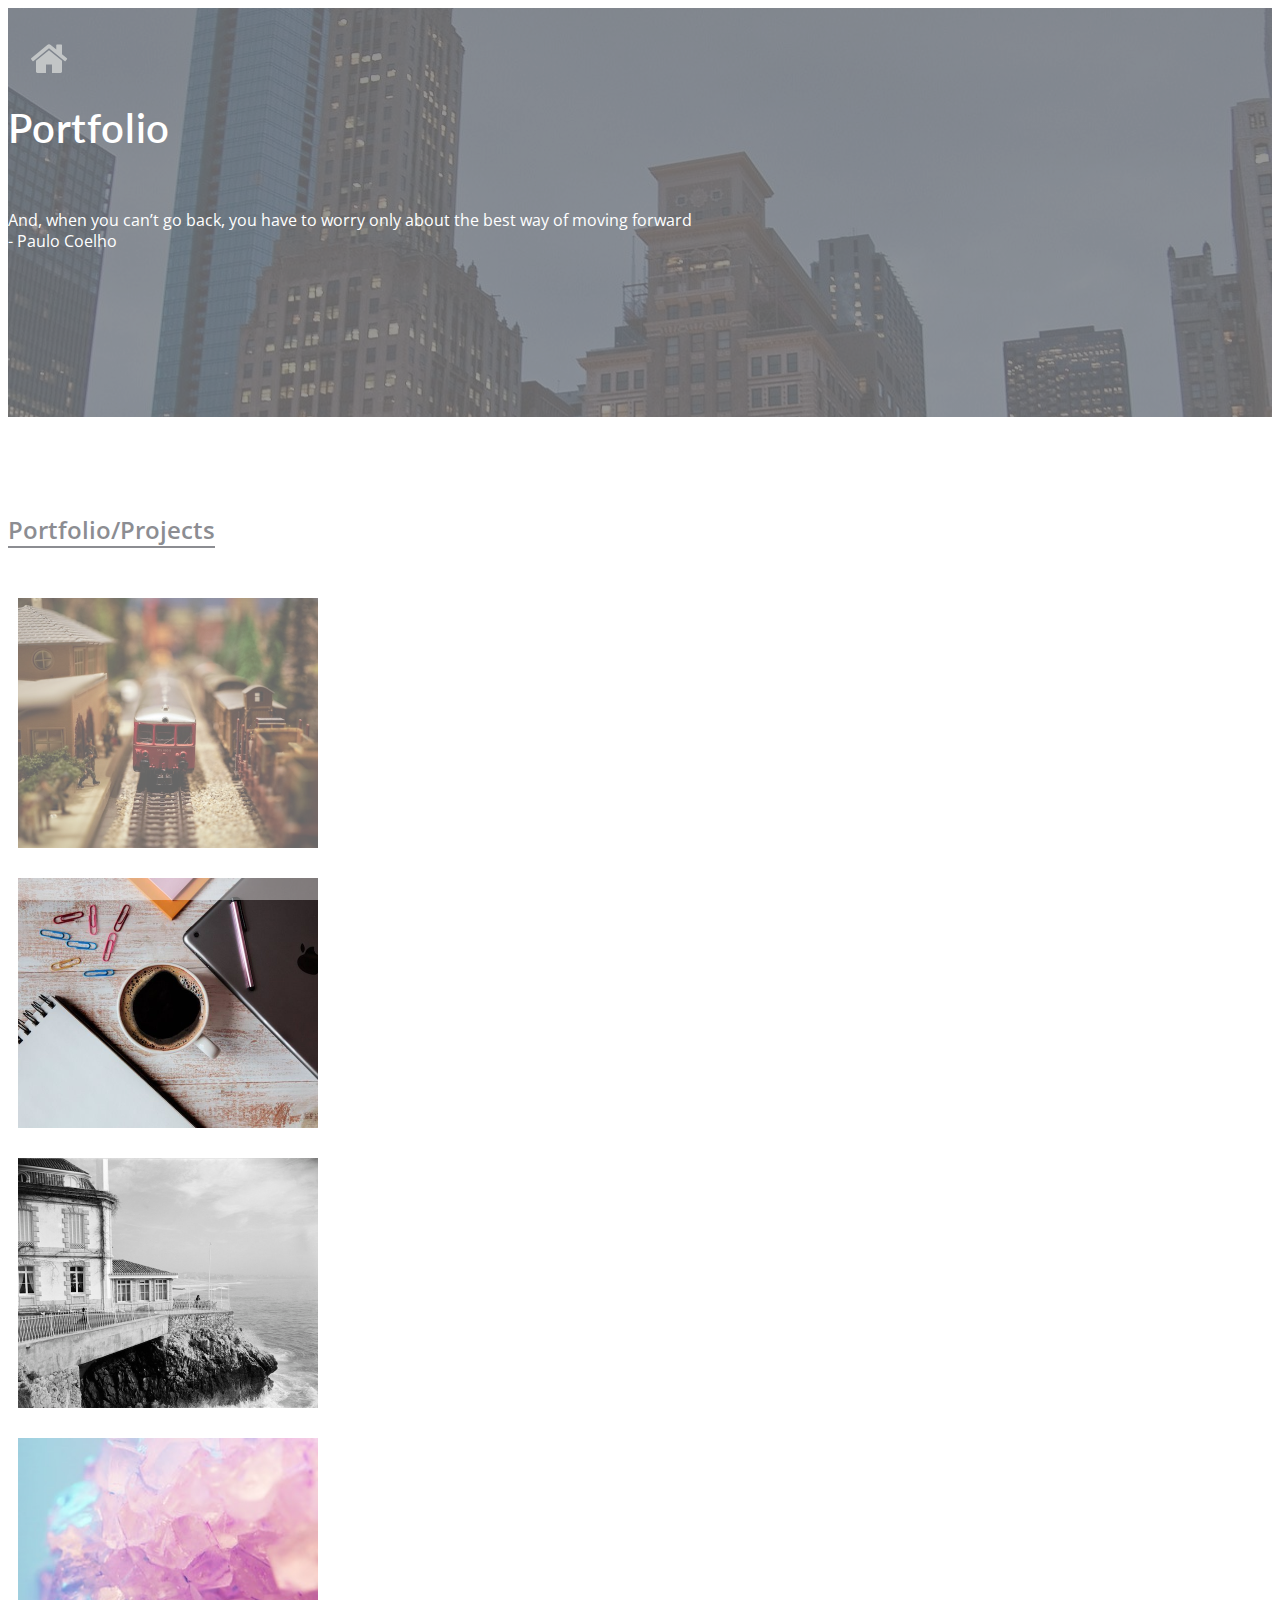
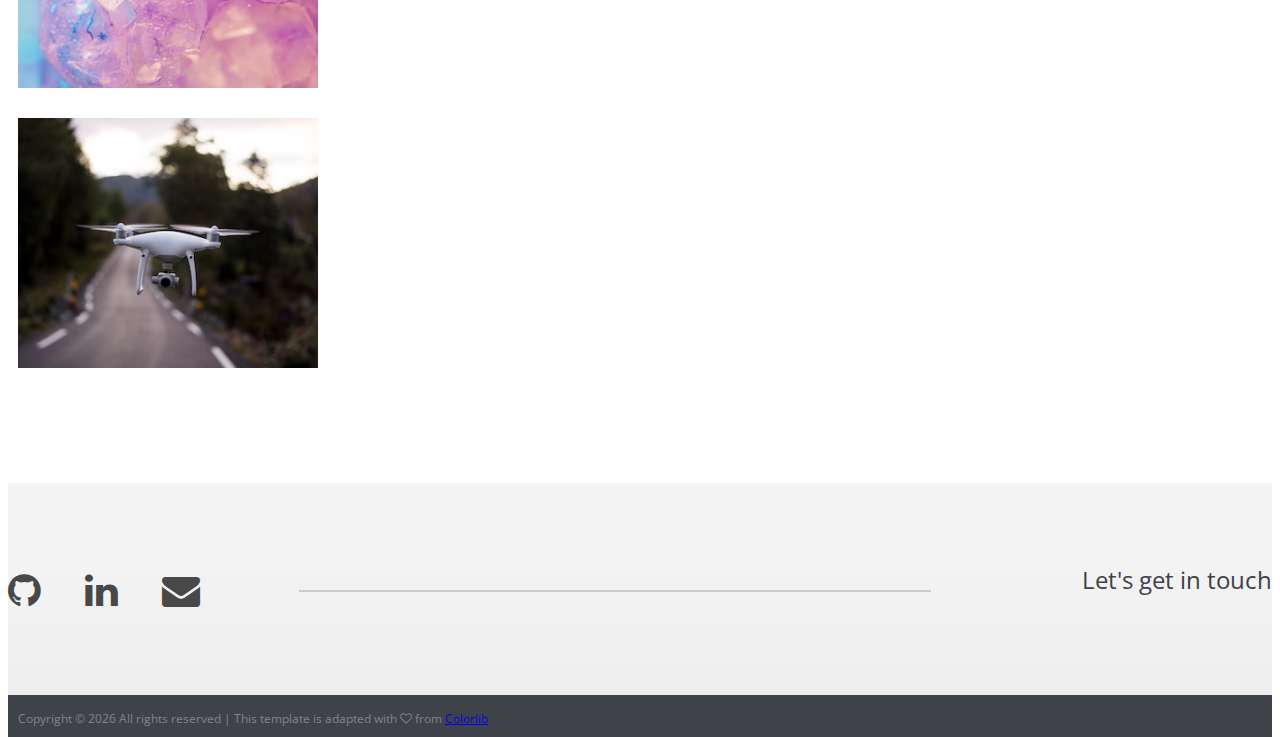
==== portfolio.html @ eace6ab7 "initial commit personal site" ====
<!DOCTYPE html>
<html lang="en">

<head>
  <meta charset="UTF-8">
  <meta name="description" content="Faustina Adeline - personal site">
  <meta name="keywords" content="">
  <meta name="viewport" content="width=device-width, initial-scale=1.0">
  <title>Faustina Adeline</title>
  <!-- Favicon -->
  <link href="assets/img/favicon.ico" rel="shortcut icon" />

  <!-- Google Fonts -->
  <link href="https://fonts.googleapis.com/css?family=Lato|Open+Sans:400,400i,600,600i,700" rel="stylesheet">

  <!-- Stylesheets -->
  <link rel="stylesheet" href="https://stackpath.bootstrapcdn.com/bootstrap/4.2.1/css/bootstrap.min.css"
    integrity="sha384-GJzZqFGwb1QTTN6wy59ffF1BuGJpLSa9DkKMp0DgiMDm4iYMj70gZWKYbI706tWS"
    crossorigin="anonymous">
  <!-- <link rel="stylesheet" href="css/bootstrap.min.css"/> -->

  <link rel="stylesheet" href="assets/css/font-awesome.min.css" />
  <link rel="stylesheet" href="assets/css/flaticon.css" />
  <link rel="stylesheet" href="assets/css/owl.carousel.css" />
  <link rel="stylesheet" href="assets/css/magnific-popup.css" />
  <link rel="stylesheet" href="assets/css/style.css" />


  <!--[if lt IE 9]>
	  <script src="https://oss.maxcdn.com/html5shiv/3.7.2/html5shiv.min.js"></script>
	  <script src="https://oss.maxcdn.com/respond/1.4.2/respond.min.js"></script>
	<![endif]-->

</head>

<body>
  <!-- Page Preloder -->
  <div id="preloder">
    <div class="loader"></div>
  </div>

  <!-- Hero section start -->
  <section class="port-hero spad">
    <div class="container-fluid">
      <div class="row">
        <div class="col-xl-10 offset-xl-1">
          <div class="row">
            <div class="col-lg-12 text-md-center">

              <!-- Hero text -->
              <div class="hero-text">
                <h2>Portfolio</h2>
                <br>
                <p class="hero-p-small">
                  And, when you can’t go back,
                  you have to worry only about the best way of moving forward
                  <br>
                  - Paulo Coelho
                </p>
              </div>
            </div>
          </div>
        </div>
      </div>
    </div>
  </section>
  <!-- Hero section end -->

  <!-- Back to home button -->
  <a href="index.html" class="back-to-home"><i class="fa fa-home"></i></a>



  <!-- Portfolio section start -->
  <section class="portfolio-section spad" id="my-portfolio">
    <div class="container">
      <!-- Portfolio title -->
      <div class="row">
        <div class="col-xl-4 col-lg-6 col-md-8">
          <div class="section-title">
            <h2>Portfolio/Projects</h2>
          </div>
        </div>
      </div>

      <!-- Portfolio content -->
      <div class="row">
        <div class="col-lg-4 col-sm-6">
          <div class="port-item">
            <!-- Photo by Darren Bockman on Unsplash -->
            <img src="assets/img/portfolio/min/darren-bockman-58266-unsplash.jpg" class="port-pic">
            <div class="img-info-container disp-flex">
              <h4>Train Time</h4>
              <a href="https://faustina-adeline.com/TrainActivity/" target="_blank"
                class="site-btn img-info-btn">View Project</a>
              <a href="https://github.com/fadln11/TrainActivity" target="_blank"
                class="site-btn img-info-btn">Source</a>
            </div>
          </div>
        </div>
        <div class="col-lg-4 col-sm-6">
          <div class="port-item">
            <!-- Photo by Shopify Partners from Burst -->
            <img src="assets/img/portfolio/min/tablet-coffee.jpg" class="port-pic">
            <div class="img-info-container disp-flex">
              <h4>Giphys Time</h4>
              <a href="https://faustina-adeline.com/GifTastic/" target="_blank"
                class="site-btn img-info-btn">View Project</a>
              <a href="https://github.com/fadln11/GifTastic" target="_blank"
                class="site-btn img-info-btn">Source</a>
            </div>
          </div>
        </div>
        <div class="col-lg-4 col-sm-6">
          <div class="port-item">
            <img src="assets/img/portfolio/min/oldies.jpg" class="port-pic">
            <div class="img-info-container disp-flex">
              <h4>Trivia Game</h4>
              <a href="https://faustina-adeline.com/TriviaGame/" target="_blank"
                class="site-btn img-info-btn">View Project</a>
              <a href="https://github.com/fadln11/TriviaGame" target="_blank"
                class="site-btn img-info-btn">Source</a>
            </div>
          </div>
        </div>
        <div class="col-lg-4 col-sm-6">
          <div class="port-item">
            <!-- Photo by Krystal Ng on Unsplash -->
            <img src="assets/img/portfolio/min/krystal-ng-596638-unsplash.jpg" class="port-pic">
            <div class="img-info-container disp-flex">
              <h4>Crystals Collector</h4>
              <a href="https://faustina-adeline.com/unit-4-game/" target="_blank"
                class="site-btn img-info-btn">View Project</a>
              <a href="https://github.com/fadln11/unit-4-game" target="_blank"
                class="site-btn img-info-btn">Source</a>
            </div>
          </div>
        </div>
        <div class="col-lg-4 col-sm-6">
          <div class="port-item">
            <!-- Photo by Thomas Griesbeck on Unsplash -->
            <img src="assets/img/portfolio/min/thomas-griesbeck-392165-unsplash.jpg" class="port-pic">
            <div class="img-info-container disp-flex">
              <h4>Close Formation Flight of UAVs</h4>
              <a href="https://commons.erau.edu/cgi/viewcontent.cgi?referer=https://www.google.com/&httpsredir=1&article=1177&context=discovery-day"
                target="_blank" class="site-btn img-info-btn">View Project</a>
            </div>
          </div>
        </div>

      </div>
      <!-- End Portfolio Content -->

    </div>
  </section>
  <!-- Portfolio section end -->


  <!-- Social links section start -->
  <section class="social-section with-bg" id="my-social">
    <div class="container-fluid">
      <div class="row">
        <div class="col-xl-10 offset-xl-1">
          <div class="social-link-warp">
            <div class="social-links">
              <a href="https://github.com/fadln11" target="_blank">
                <i class="fa fa-github"></i></a>
              <a href="https://www.linkedin.com/in/faustina-adeline/" target="_blank">
                <i class="fa fa-linkedin"></i></a>
              <a href="mailto:faustina.adeline@gmail.com"><i class="fa fa-envelope"></i></a>
            </div>
            <h4 class="hidden-md hidden-sm">Let's get in touch</h4>
          </div>
        </div>
      </div>
    </div>
  </section>
  <!-- Social links section end -->

  <!-- Footer section start -->
  <footer class="footer-section">
    <div class="container text-center">
      <div class="copyright">
        <!-- Link back to Colorlib can't be removed. Template is licensed under CC BY 3.0. -->
        Copyright &copy;
        <script>document.write(new Date().getFullYear());</script>
        All rights reserved | This template is adapted with
        <i class="fa fa-heart-o" aria-hidden="true"></i>
        from <a href="https://colorlib.com" target="_blank">Colorlib</a>
        <!-- Link back to Colorlib can't be removed. Template is licensed under CC BY 3.0. -->
      </div>
    </div>
  </footer>
  <!-- Footer section end -->



  <!--====== Javascripts & Jquery ======-->

  <script src="https://code.jquery.com/jquery-3.3.1.min.js"
    integrity="sha256-FgpCb/KJQlLNfOu91ta32o/NMZxltwRo8QtmkMRdAu8="
    crossorigin="anonymous"></script>
  <script src="https://cdnjs.cloudflare.com/ajax/libs/popper.js/1.14.3/umd/popper.min.js"
    integrity="sha384-ZMP7rVo3mIykV+2+9J3UJ46jBk0WLaUAdn689aCwoqbBJiSnjAK/l8WvCWPIPm49"
    crossorigin="anonymous"></script>
  <script src="https://stackpath.bootstrapcdn.com/bootstrap/4.1.3/js/bootstrap.min.js"
    integrity="sha384-ChfqqxuZUCnJSK3+MXmPNIyE6ZbWh2IMqE241rYiqJxyMiZ6OW/JmZQ5stwEULTy"
    crossorigin="anonymous"></script>

  <!-- <script src="js/jquery-2.1.4.min.js"></script> -->
  <!-- <script src="js/bootstrap.min.js"></script> -->

  <script src="assets/js/owl.carousel.min.js"></script>
  <script src="assets/js/magnific-popup.min.js"></script>
  <script src="assets/js/circle-progress.min.js"></script>
  <script src="assets/js/main.js"></script>
</body>

</html>
---- assets/css/flaticon.css ----
/*
  	Flaticon icon font: Flaticon
  	Creation date: 11/12/2017 08:10
  	*/

@font-face {
  font-family: "Flaticon";
  src: url("../icon-fonts/Flaticon.eot");
  src: url("../icon-fonts/Flaticon.eot?#iefix") format("embedded-opentype"),
       url("../icon-fonts/Flaticon.woff") format("woff"),
       url(".../icon-fonts/Flaticon.ttf") format("truetype"),
       url("../icon-fonts/Flaticon.svg#Flaticon") format("svg");
  font-weight: normal;
  font-style: normal;
}

@media screen and (-webkit-min-device-pixel-ratio:0) {
  @font-face {
    font-family: "Flaticon";
    src: url("../icon-fonts/Flaticon.svg#Flaticon") format("svg");
  }
}

[class^="flaticon-"]:before, [class*=" flaticon-"]:before,
[class^="flaticon-"]:after, [class*=" flaticon-"]:after {   
  font-family: Flaticon;
  font-style: normal;
}

.flaticon-001-yoga:before { content: "\f100"; }
.flaticon-002-writing:before { content: "\f101"; }
.flaticon-003-weightlifting:before { content: "\f102"; }
.flaticon-004-cinema:before { content: "\f103"; }
.flaticon-005-game-console:before { content: "\f104"; }
.flaticon-006-swimming:before { content: "\f105"; }
.flaticon-007-sports:before { content: "\f106"; }
.flaticon-008-karaoke:before { content: "\f107"; }
.flaticon-009-sewing-2:before { content: "\f108"; }
.flaticon-010-snorkel:before { content: "\f109"; }
.flaticon-011-reading:before { content: "\f10a"; }
.flaticon-012-quilt:before { content: "\f10b"; }
.flaticon-013-chess-1:before { content: "\f10c"; }
.flaticon-014-poker:before { content: "\f10d"; }
.flaticon-015-photo-camera:before { content: "\f10e"; }
.flaticon-016-canvas:before { content: "\f10f"; }
.flaticon-017-model:before { content: "\f110"; }
.flaticon-018-music-player:before { content: "\f111"; }
.flaticon-019-knitting:before { content: "\f112"; }
.flaticon-020-kite:before { content: "\f113"; }
.flaticon-021-necklace:before { content: "\f114"; }
.flaticon-022-hiking:before { content: "\f115"; }
.flaticon-023-toast:before { content: "\f116"; }
.flaticon-024-gardening:before { content: "\f117"; }
.flaticon-025-fishing:before { content: "\f118"; }
.flaticon-026-sewing-1:before { content: "\f119"; }
.flaticon-027-drum-set:before { content: "\f11a"; }
.flaticon-028-sewing:before { content: "\f11b"; }
.flaticon-029-dancing:before { content: "\f11c"; }
.flaticon-030-crossword:before { content: "\f11d"; }
.flaticon-031-crochet:before { content: "\f11e"; }
.flaticon-032-cooking:before { content: "\f11f"; }
.flaticon-033-coin:before { content: "\f120"; }
.flaticon-034-pottery:before { content: "\f121"; }
.flaticon-035-tent:before { content: "\f122"; }
.flaticon-036-chess:before { content: "\f123"; }
---- assets/css/style.css ----
/* =================================
------------------------------------
  Faustina Adeline - personal site
  Version: 0.X
	from Civic - CV Resume
 ------------------------------------
 ====================================*/

/*----------------------------------------*/
/* Template default CSS
/*----------------------------------------*/
html,
body {
	height: 100%;
	font-family: 'Open Sans', sans-serif;
	/* font-family: 'Lato', sans-serif; */
}

h1, h2, h3,
h4, h5, h6 {
	color: #40424a;
	margin: 0;
	font-weight: 600;
	font-family: 'Open Sans', sans-serif;
	/* font-family: 'Lato', sans-serif; */
}

h2 {
	font-size: 24px;
}

h3 {
	font-size: 20px;
}

p {
	font-size: 14px;
	color: #808181;
	line-height: 1.8;
}

img {
	max-width: 100%;
}

input:focus,
select:focus,
button:focus,
textarea:focus {
	outline: none;
}

a:hover,
a:focus {
	text-decoration: none;
	outline: none;
}

ul,
ol {
	padding: 0;
	margin: 0;
}

/*---------------------
	Helper CSS
-----------------------*/
.spad {
	/* padding-top: 125px;
	padding-bottom: 110px; */
	/* padding-top: 100px;
	padding-bottom: 88px; */
	padding-top: 96px;
	padding-bottom: 85px;
}

.section-title h2 {
	display: inline-block;
	position: relative;
	/* margin-bottom: 110px; */
	margin-bottom: 50px;
	padding-bottom: 2px;
	line-height: normal;
}

.section-title h2:after {
	position: absolute;
	content: '';
	width: 100%;
	height: 2px;
	left: 0;
	bottom: 0;
	background: #40424a;
}

.set-bg {
	background-repeat: no-repeat;
	background-size: cover;
}

.disp-flex {
	display: flex;
	flex-wrap: wrap;
	align-items: center;
	align-content: center;
}

/*------------------------
  Common Elements
--------------------------*/

/* Preloder */
#preloder {
	position: fixed;
	width: 100%;
	height: 100%;
	top: 0;
	left: 0;
	z-index: 999999;
	background: #fff;
}

.loader {
	width: 30px;
	height: 30px;
	border: 3px solid #000;
	position: absolute;
	top: 50%;
	left: 50%;
	margin-top: -13px;
	margin-left: -13px;
	border-radius: 60px;
	border-left-color: transparent;
	animation: loader 0.8s linear infinite;
	-webkit-animation: loader 0.8s linear infinite;
}

@keyframes loader {
	0% {
		-webkit-transform: rotate(0deg);
		        transform: rotate(0deg);
	}
	50% {
		-webkit-transform: rotate(180deg);
		        transform: rotate(180deg);
	}
	100% {
		-webkit-transform: rotate(360deg);
		        transform: rotate(360deg);
	}
}

@-webkit-keyframes loader {
	0% {
		-webkit-transform: rotate(0deg);
	}
	50% {
		-webkit-transform: rotate(180deg);
	}
	100% {
		-webkit-transform: rotate(360deg);
	}
}

/* Navbar */
nav.navbar {
	/* background: rgb(83, 93, 112); */
	visibility: hidden;
}

/* Site Buttons */
.site-btn {
	display: inline-block;
	text-transform: uppercase;
	/* font-variant: small-caps; */
	font-size: 14px;
	min-width: 180px;
	min-height: 20px;
	text-align: center;
	padding: 20px 10px 15px;
	position: relative;
	margin: 0 10px;
	border: 2px solid white;
  background-color: rgba(40, 40, 40, 0.9);
	opacity: 0.8;
	color: white;
	font-weight: 700;
	border-radius: 10px;
}

.site-btn:hover {
	border: 2px solid #40424a;
	color: black;
	background-color: white;
}

/* Back to top button */
.back-to-top {
	display: none;
	position: fixed;
  bottom: 20px;
  right: 20px;
  z-index: 99;
	margin-right: 20px;
  padding: 10px;
	color: #484848;
	font-size: 45px;
}

/* Back to home button */
.back-to-home {
	color: rgb(154, 159, 160);
	font-size: 40px;
	position: fixed;
  top: 20px;
  left: 20px;
  z-index: 99;
	margin-right: 20px;
  padding: 10px;
}

.back-to-home:hover,
.back-to-top:hover {
	color: rgba(127, 128, 131, 0.8);
}

/* Progress Circle */
.circle-progress {
	text-align: center;
	padding-top: 30px;
	display: inline-block;
}

.circle-progress .prog-circle {
	margin-bottom: -155px;
}

.circle-progress canvas {
	-webkit-transform: rotate(90deg);
	-ms-transform: rotate(90deg);
	transform: rotate(90deg);
}

.circle-progress .progress-info {
	background: #f2f7f8;
	width: 127px;
	height: 127px;
	border-radius: 150px;
	margin: 0 auto;
	padding-top: 45px;
}

.circle-progress .progress-info h2 {
	font-size: 36px;
	color: #40424a !important;
}

.circle-progress .prog-title {
	text-align: center;
	margin-top: 55px;
}

.circle-progress .prog-title h3 {
	font-size: 16px;
	text-transform: uppercase;
}

.circle-progress .prog-title p {
	font-size: 15px;
	color: #808181 !important;
}

/* Image - PDF Popup */
.pdf-popup .mfp-content,
.pdf-popup.mfp-ready.mfp-removing .mfp-content,
.img-popup-warp .mfp-content,
.img-popup-warp.mfp-ready.mfp-removing .mfp-content {
	opacity: 0;
	-webkit-transform: scale(0.8);
	-ms-transform: scale(0.8);
	transform: scale(0.8);
	-webkit-transition: all 0.4s;
	-o-transition: all 0.4s;
	transition: all 0.4s;
}

.pdf-popup.mfp-ready .mfp-content,
.img-popup-warp.mfp-ready .mfp-content {
	opacity: 1;
	-webkit-transform: scale(1);
	-ms-transform: scale(1);
	transform: scale(1);
}

/* Fact box */
.fact-box {
	height: 375px;
	display: table;
	width: 100%;
	background: #40424a;
}

.fact-box.trans {
	background-color: transparent;
}

.fact-box .fact-content {
	display: table-cell;
	vertical-align: middle;
	text-align: center;
}

.fact-box .fact-content img {
	width: 60px;
	margin-bottom: 30px;
}

.fact-box .fact-content h2 {
	font-size: 36px;
	color: #fff;
}

.fact-box .fact-content p {
	color: #fff;
	margin-bottom: 0;
}

/* Progess bar */
.single-progress-item {
	margin-bottom: 35px;
	position: relative;
}

.single-progress-item p {
	color: #40424a;
	margin-bottom: 0;
	font-weight: 600;
}

.progress-bar-style {
	display: block;
	height: 2px;
	position: relative;
	width: 100%;
	margin-bottom: 10px;
}

.bar-inner {
	position: absolute;
	height: 100%;
	left: 0;
	top: 0;
	background: #40424a;
}

.bar-inner span {
	position: absolute;
	right: 0;
	bottom: -30px;
	color: #40424a;
	font-weight: 600;
}

/* Progress dots */
.language-progress {
	max-width: 280px;
	list-style: none;
}

.language-progress li {
	font-size: 24px;
	position: relative;
	padding-right: 150px;
	margin-bottom: 30px;
}

.language-progress .lan-prog {
	position: absolute;
	right: 0;
	top: 0;
}

.language-progress .lan-prog span {
	width: 12px;
	height: 12px;
	display: inline-block;
	margin-right: 18px;
	border-radius: 12px;
	background: #40424a;
}

.language-progress .lan-prog span.fade-ele {
	background: #cacaca;
}

/* Icon Box */
.icon-box {
	text-align: center;
	display: inline-block;
	margin-right: 60px;
}

.icon-box:last-child {
	margin-right: 0;
}

.icon-box i {
	font-size: 60px;
}

.icon-box p {
	color: #40424a;
}

.social-links a {
	-webkit-transition: all 0.3s;
	-o-transition: all 0.3s;
	transition: all 0.3s;
}

/*---------------------
	Hero section
-----------------------*/
.hero-section {
	background-image: linear-gradient(rgba(0, 0, 0, 0.7),rgba(0, 0, 0, 0.6)),
		url(../img/chicago/hero-chicago-7.jpg);
  background-position: center;
	background-repeat: no-repeat;
	background-size: cover;
	/* vertical center */
	display: flex;
  align-items: center;
	background-attachment: fixed;
}

.hero-btn-container {
	margin-bottom: 30px;
}

.hero-btn-container a {
	margin-top: 15px;
}

.hero-text {
	margin-bottom: 80px;
}

.hero-text h2 {
	font-family: 'Lato', sans-serif;
	font-size: 40px;
	line-height: normal;
	letter-spacing: 0.05rem;
	margin-bottom: 20px;
	color: white;
	font-weight: 600;
}

.hero-text p {
	font-size: 22px;
	line-height: 1.3;
	color: white;
}

.hero-text p.hero-p-small {
	font-size: 16px;
}


/* Down button */
.hero-btn-down {
	margin-top: 100px;
}

.down-btn {
  z-index: 99;
	margin-top: 100px;
	/* color: #484848; */
	color: white;
	font-size: 45px;
}

.down-btn:hover {
	color: rgba(127, 128, 131, 0.8);
}

/*---------------------
	Resume img section
----------------------*/
/* Resume with image */
.resume-col-container {
	display: flex;
	justify-content: space-around;
	align-items: center;
	align-content: center;
	list-style: none;
}

.resume-col-container img {
	width: 120px;
	margin-right: 50px;
}

.resume-col-container li {
	margin-bottom: 50px;
	position: relative;
}

.resume-col-container:last-child li {
	margin-bottom: 0;
}

.resume-img-list h3,
.resume-list h3 {
	font-size: 20px;
	line-height: 1.7;
}

.resume-img-list h4,
.resume-list h4 {
	font-size: 16px;
	line-height: 1.8;
	text-transform: uppercase;
	color: #808181;
	margin-top: 10px;
	margin-bottom: 20px;
}

.resume-img-list p,
.resume-list p {
	margin-bottom: 0;
	/* line-height: 1.8; */
}

/* .resume-col-container a { */
.resume-img-list a {
	color: #40424a;
}

/* .resume-col-container a:hover { */
.resume-img-list a:hover {
	/* color: rgb(113, 121, 131); */
	color: #808181;
}

/* Resume no image */
.resume-section.with-bg {
	background-image: url(../img/alternate-bg.jpg);
	background-repeat: no-repeat;
	background-size: cover;
}

.resume-list {
	list-style: none;
	margin-left: 60px;
	padding-left: 110px;
	border-left: 2px solid #40424a;
}

.resume-list li {
	margin-bottom: 50px;
	position: relative;
}

.resume-list li:last-child {
	margin-bottom: 0;
}

.resume-list li:after {
	position: absolute;
	content: '';
	width: 15px;
	height: 15px;
	border: 2px solid #40424a;
	border-radius: 50px;
	background: #cacaca;
	top: 30px;
	left: -118px;
}

/*---------------------
	Portfolio flex section
----------------------*/
.portfolio-flex {
	justify-content: space-around;
}

.port-item h2 {
	font-size: 24px;
	margin-bottom: 5px;
}

.port-item h4 {
	font-size: 16px;
	margin-bottom: 0;
}

.port-item {
	margin: 0 10px 30px 10px;
	/* margin-bottom: 30px; */
	height: 250px;
	width: 300px;
	background: #333;
	background-position: center center;
	background-size: cover;
	overflow: hidden;
	position: relative;
}

.port-item img.port-pic {
	width: 100%;
	height: 100%;
	object-fit: cover;
}

.port-item .img-info-container{
	position: absolute;
	top: 0;
  left: 0;
	width: 100%;
	height: 100%;
	flex-direction: column;
	justify-content: center;
  text-align: center;
  background: rgba(51, 51, 51, 0.5);
  visibility: hidden;
  opacity: 0;
	-webkit-transition: all 0.4s;
	-o-transition: all 0.4s;
	transition: all 0.4s;
}

.img-info-btn {
  padding: 12px 18px;
	font-size: 12px;
  border: solid 2px white;
	border-radius: 6px;
  z-index: 1;
  opacity: 0;
	visibility: hidden;
	-webkit-transition: all 0.4s;
	-o-transition: all 0.4s;
	transition: all 0.4s;
}

.img-info-container h4,
.img-info-btn {
	margin-bottom: 10px;
  text-align: center;
	color: #fff;
}

.img-info-container h4 {
	margin-bottom: 20px;
}

.port-item:hover .img-info-container{
	visibility: visible;
	opacity: 1;
}

.port-item:hover .img-info-btn {
	visibility: visible;
	opacity: 1;
}

.port-btn:hover {
	border: 2px solid #40424a;
	opacity: 0.8;
	color: black;
	background-color: white;
}

.img-info-btn:hover {
	border: 2px solid #40424a;
	color: black;
	background-color: white;
}

/*---------------------
	Project section
----------------------*/
.project-section.with-bg {
	background-image: url(../img/alternate-bg.jpg);
	background-repeat: no-repeat;
	background-size: cover;
}

.review-slider {
	padding-left: 150px;
}

.review-slider .owl-dots {
	position: absolute;
	left: 50px;
	top: 70px;
}

.review-slider .owl-dots .owl-dot {
	width: 14px;
	height: 14px;
	border: 2px solid #40424a;
	border-radius: 50px;
	background: #cacaca;
	margin-bottom: 18px;
}

.review-slider .owl-dots .owl-dot.active {
	background: #40424a;
}

.single-review .qut {
	font-size: 120px;
	line-height: 0;
	color: #505259;
	margin-top: 60px;
}

.single-review h3 {
	font-size: 20px;
	margin-bottom: 10px;
}

.single-review h4 {
	font-size: 16px;
}

.single-review p {
	margin-bottom: 40px;
}

/*---------------------
	Musing section
----------------------*/
.musing-section.with-bg {
	background-image: url(../img/alternate-bg.jpg);
	background-repeat: no-repeat;
	background-size: cover;
}

.musing-flex {
	justify-content: center;
}

.musing-item,
.musing-item .musing-pic {
	height: 200px;
	width: 200px;
	background-image: url("../img/alternate-bg-8.jpg");
	background-position: center center;
	background-size: cover;
	overflow: hidden;
	position: relative;
}

.musing-item .musing-pic {
	display: block;
}

.musing-item a.musing-pic {
	width: 100%;
	height: 100%;
	object-fit: cover;
}

.musing-item p.m-text {
	text-align: center;
	position: relative;
	top: 50%;
	transform: translateY(-50%);
	color: white;
}

.musing-item p.m-text-author {
	font-size: 10px;
	color: white;
}

.musing-item .musing-pic:hover {
	opacity: 0.6;
	-webkit-transition: all 0.4s;
	-o-transition: all 0.4s;
	transition: all 0.4s;
}

/*---------------------
	Social section
-----------------------*/
.social-section.with-bg {
	background-image: url(../img/alternate-bg.jpg);
	background-repeat: no-repeat;
	background-size: cover;
	padding: 80px 0;
}

.social-section .social-links {
	display: inline-block;
	position: relative;
	z-index: 5;
}

.social-section .social-links a {
	color: #484848;
	font-size: 38px;
	margin-right: 40px;
}

.social-section .social-links a:hover {
	color: rgba(127, 128, 131, 0.8);
}

.social-section .social-link-warp {
	position: relative;
}

.social-section .social-link-warp h4 {
	font-size: 24px;
}

.social-section .social-link-warp h4 {
	display: inline-block;
	float: right;
	font-weight: 400;
	padding-left: 30px;
	/* background: #f9f9f9; */
	position: relative;
	z-index: 5;
}

.social-section .social-link-warp:after {
	position: absolute;
	content: '';
	width: 50%;
	height: 2px;
	left: 23%;
	top: 50%;
	margin-top: 1px;
	background: #cbcbcb;
}

/*---------------------
	Footer section
-----------------------*/
.footer-section {
	background: #40424a;
	padding: 10px;
}

.copyright {
	padding-top: 5px;
	font-size: 12px;
	color: #838488;
	line-height: normal;
}


/*---------------------
	Portfolio Style
-----------------------*/
.port-hero {
	background-image: linear-gradient(rgba(0, 0, 0, 0.7),rgba(0, 0, 0, 0.6)),
		url(../img/chicago/hero-chicago-7.jpg);
  background-position: center;
	background-repeat: no-repeat;
	/* background-size: cover; */
	/* vertical center */
	display: flex;
  align-items: center;
	background-attachment: fixed;
}


/* ===========================
  Responsive
==============================*/
/* hero-section min-height */
@media only screen and (min-height: 600px) {
	.hero-section {
		height: 100vh;
	}
}

@media only screen and (max-width: 1730px) {
	.home-two-style .social-section .social-link-warp:after {
		display: none;
	}
}

@media only screen and (max-width: 1600px) {
	.hero-text h2 {
		font-size: 40px;
	}
}

@media only screen and (max-width: 1450px) {
	.home-five-style .header-section {
		position: relative;
		background: #f2f7f8;
	}
	.home-six-style .header-section {
		position: relative;
		background: #009fff;
	}
}

/* Bootstrap grid extra large >= 1200 px */
/* Large screen : 1200 px */
@media only screen and (max-width: 1366px) and (min-width: 1200px) {
	.home-five-style .header-section {
		position: relative;
		background: #f2f7f8;
	}
	.container-warp {
		min-width: 80%;
		margin-left: 10%;
	}
	.hero-info ul li span {
		min-width: 180px;
	}
	.portfolio-item .port-pic {
		height: 310px;
	}
	.home-three-style .header-section {
		padding: 50px 30px;
	}
	.home-three-style .main-left-area {
		padding-right: 30px;
		padding-left: 30px;
	}
	.home-three-style .main-right-area {
		padding-left: 100px;
	}
}

/* Bootstrap grid large >= 992 px */
/* Medium screen : 992px. */
@media only screen and (min-width: 992px) and (max-width: 1199px) {
	.portfolio-warp {
		padding: 0;
	}
	.home-three-style .header-section {
		padding: 50px 15px;
	}
	.home-three-style .main-left-area {
		padding-right: 15px;
		padding-left: 15px;
	}
	.home-three-style .main-right-area {
		padding-left: 50px;
	}
	.home-three-style .main-right-area {
		padding-left: 100px;
	}
	.portfolio-item .port-pic {
		height: 310px;
	}
	.portfolio-item {
		margin-bottom: 30px;
	}

}

/* Bootstrap grid medium >= 768 px */
/* Tablet :768px. */
@media only screen and (min-width: 768px) and (max-width: 991px) {
	.container-fluid {
		padding-left: 50px;
	}
	.hidden-md {
		display: none !important;
	}
	.portfolio-warp {
		padding: 0;
	}
	.icon-box {
		margin-right: 30px;
	}
	.social-section .social-links {
		display: block;
		text-align: center;
	}
	.social-link-warp:after {
		display: none;
	}
	.portfolio-item {
		margin-bottom: 30px;
	}

	.home-three-style .header-section {
		position: relative;
		background: #f2f7f8;
	}
	.home-three-style .main-left-area {
		padding-top: 0;
	}
	.home-three-style .main-left-area,
	.home-three-style .header-section,
	.home-three-style .main-right-area,
	.home-four-style .main-left-area,
	.home-four-style .header-section,
	.home-four-style .main-right-area {
		padding-right: 30px;
		padding-left: 30px;
	}
	.home-five-style .header-section,
	.home-six-style .header-section {
		padding: 50px 0;
	}
	.info-section .hero-info ul li span {
		color: #9c9b9b;
	}
	.hero-info ul li {
		margin-bottom: 30px;
	}
	.hero-info ul li span {
		display: block;
	}
}


/* Bootstrap grid small >= 576 px */
/* Large Mobile :480px. */
@media only screen and (max-width: 767px) {
	nav.navbar {
		visibility: visible;
	}
	/* .navbar-nav {
		background: rgb(83, 93, 112);
	} */
	.container-fluid {
		padding-left: 20px;
	}
	.hidden-sm {
		display: none !important;
	}
	.icon-box {
		margin-right: 30px;
		text-align: left;
	}
	.hero-text h2 {
		font-size: 32px;
	}
	.portfolio-warp {
		padding: 0;
	}
	.hidden-md {
		display: none !important;
	}
	.resume-col-container img {
		display: none;
	}
	.resume-list {
		margin-left: 0;
		padding-left: 0;
		border-left: none;
	}
	.review-slider {
		padding-left: 0;
	}
	.review-slider .owl-dots {
		position: relative;
		left: 0;
		top: 70px;
	}
	.review-slider .owl-dots .owl-dot {
		display: inline-block;
		margin-right: 15px;
	}
	.portfolio-item {
		margin-bottom: 30px;
	}
	.fact-box {
		margin-bottom: 30px;
	}
	.header-section {
		padding: 50px 0;
	}
	.social-section .social-links {
		display: block;
		text-align: center;
	}
	.home-three-style .header-section {
		position: relative;
		background: #f2f7f8;
	}
	.home-three-style .main-left-area {
		padding-top: 0;
	}
	.home-three-style .main-left-area,
	.home-three-style .header-section,
	.home-three-style .main-right-area,
	.home-four-style .main-left-area,
	.home-four-style .header-section,
	.home-four-style .main-right-area {
		padding-right: 30px;
		padding-left: 30px;
	}
	.home-five-style .header-section,
	.home-six-style .header-section {
		padding: 50px 0;
	}
	.info-section .hero-info ul li span {
		color: #9c9b9b;
	}
}

/* Bootstrap grid extra small < 576 px */
/* Small Mobile :320px. */
@media only screen and (max-width: 479px) {
	.hero-text h2 {
		font-size: 24px;
	}
	.hero-text p {
		font-size: 18px;
	}
	.hero-info ul li {
		font-size: 18px;
	}
	.hero-info ul li span {
		display: block;
	}
	.social-section .social-links a {
		margin-right: 30px;
	}
	.resume-list h2 {
		font-size: 20px;
	}
	.portfolio-item {
		margin-bottom: 30px;
	}
	.musing-item {
		height: 187.5px;
		width: 187.5px;
	}
	.home-three-style .main-left-area,
	.home-three-style .header-section,
	.home-three-style .main-right-area,
	.home-four-style .main-left-area,
	.home-four-style .header-section,
	.home-four-style .main-right-area {
		padding-right: 15px;
		padding-left: 15px;
	}
	.home-four-style .main-left-area {
		padding-top: 250px;
	}
}
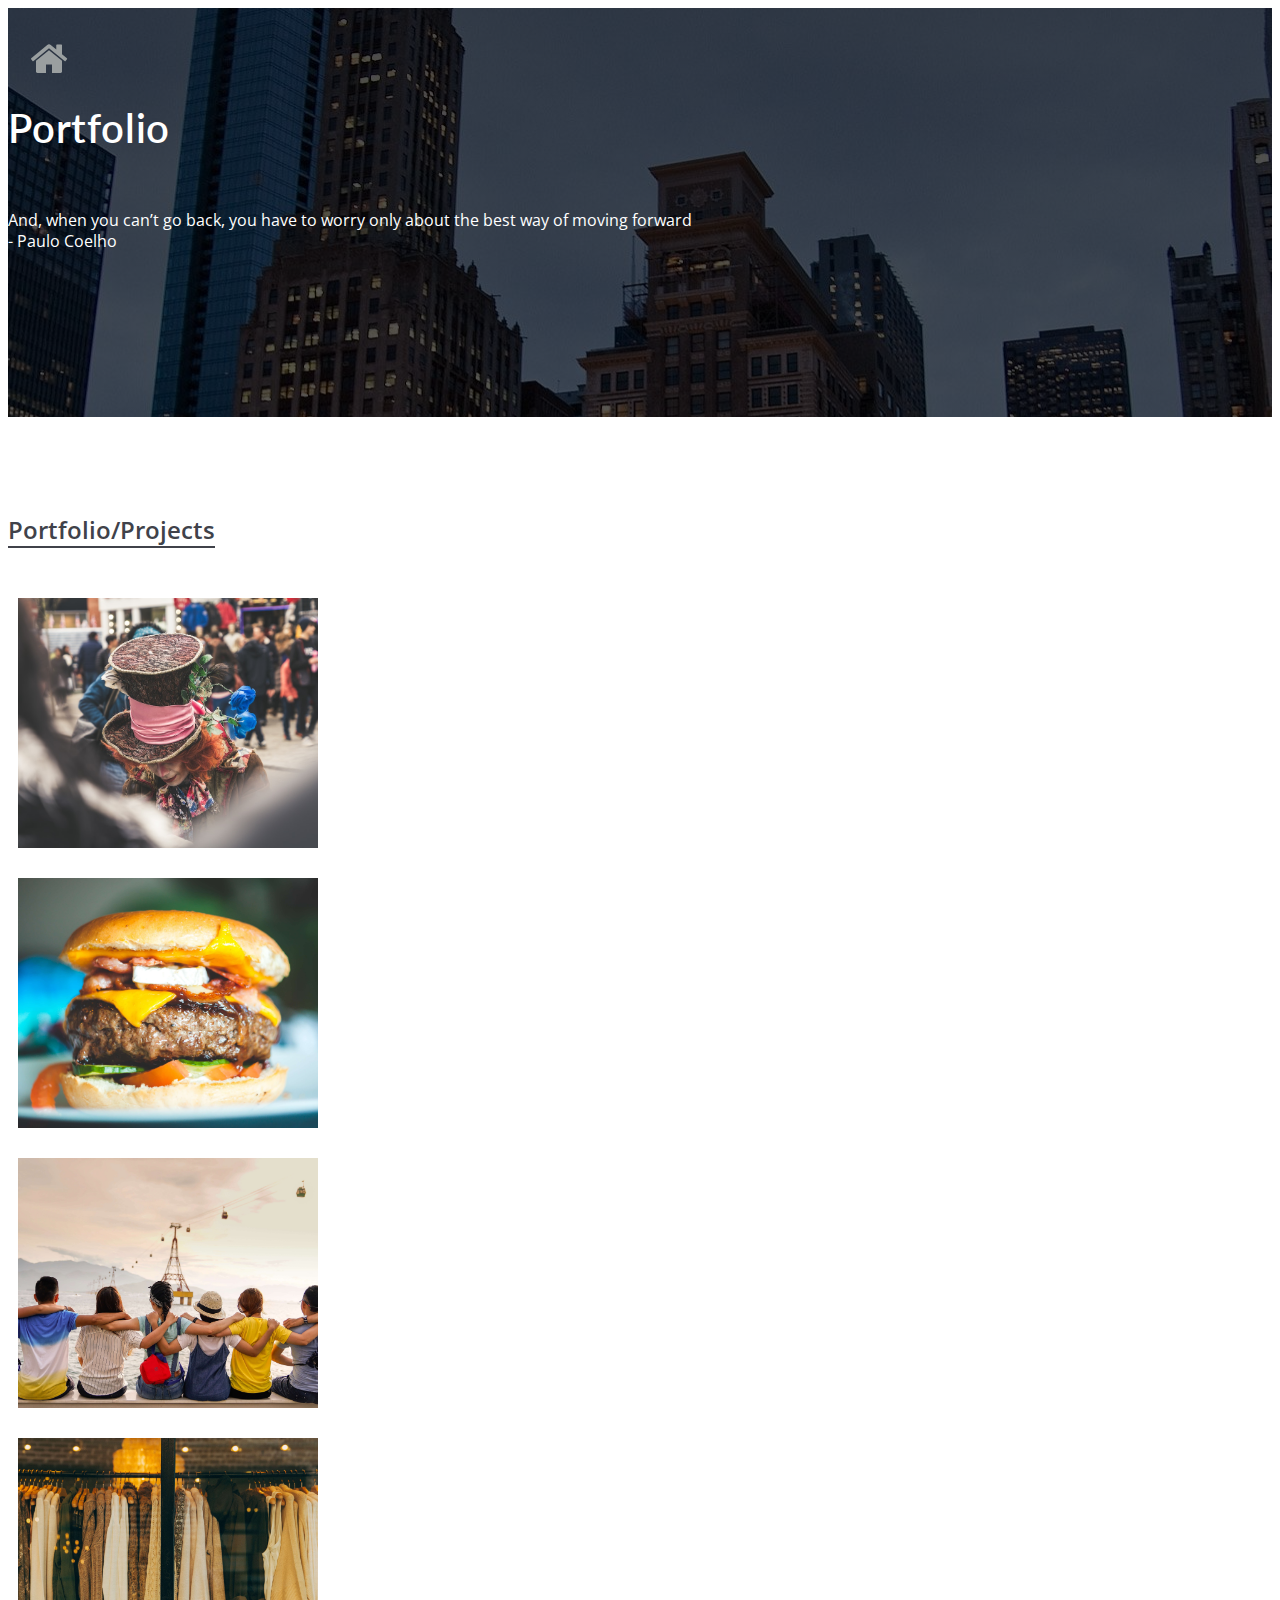
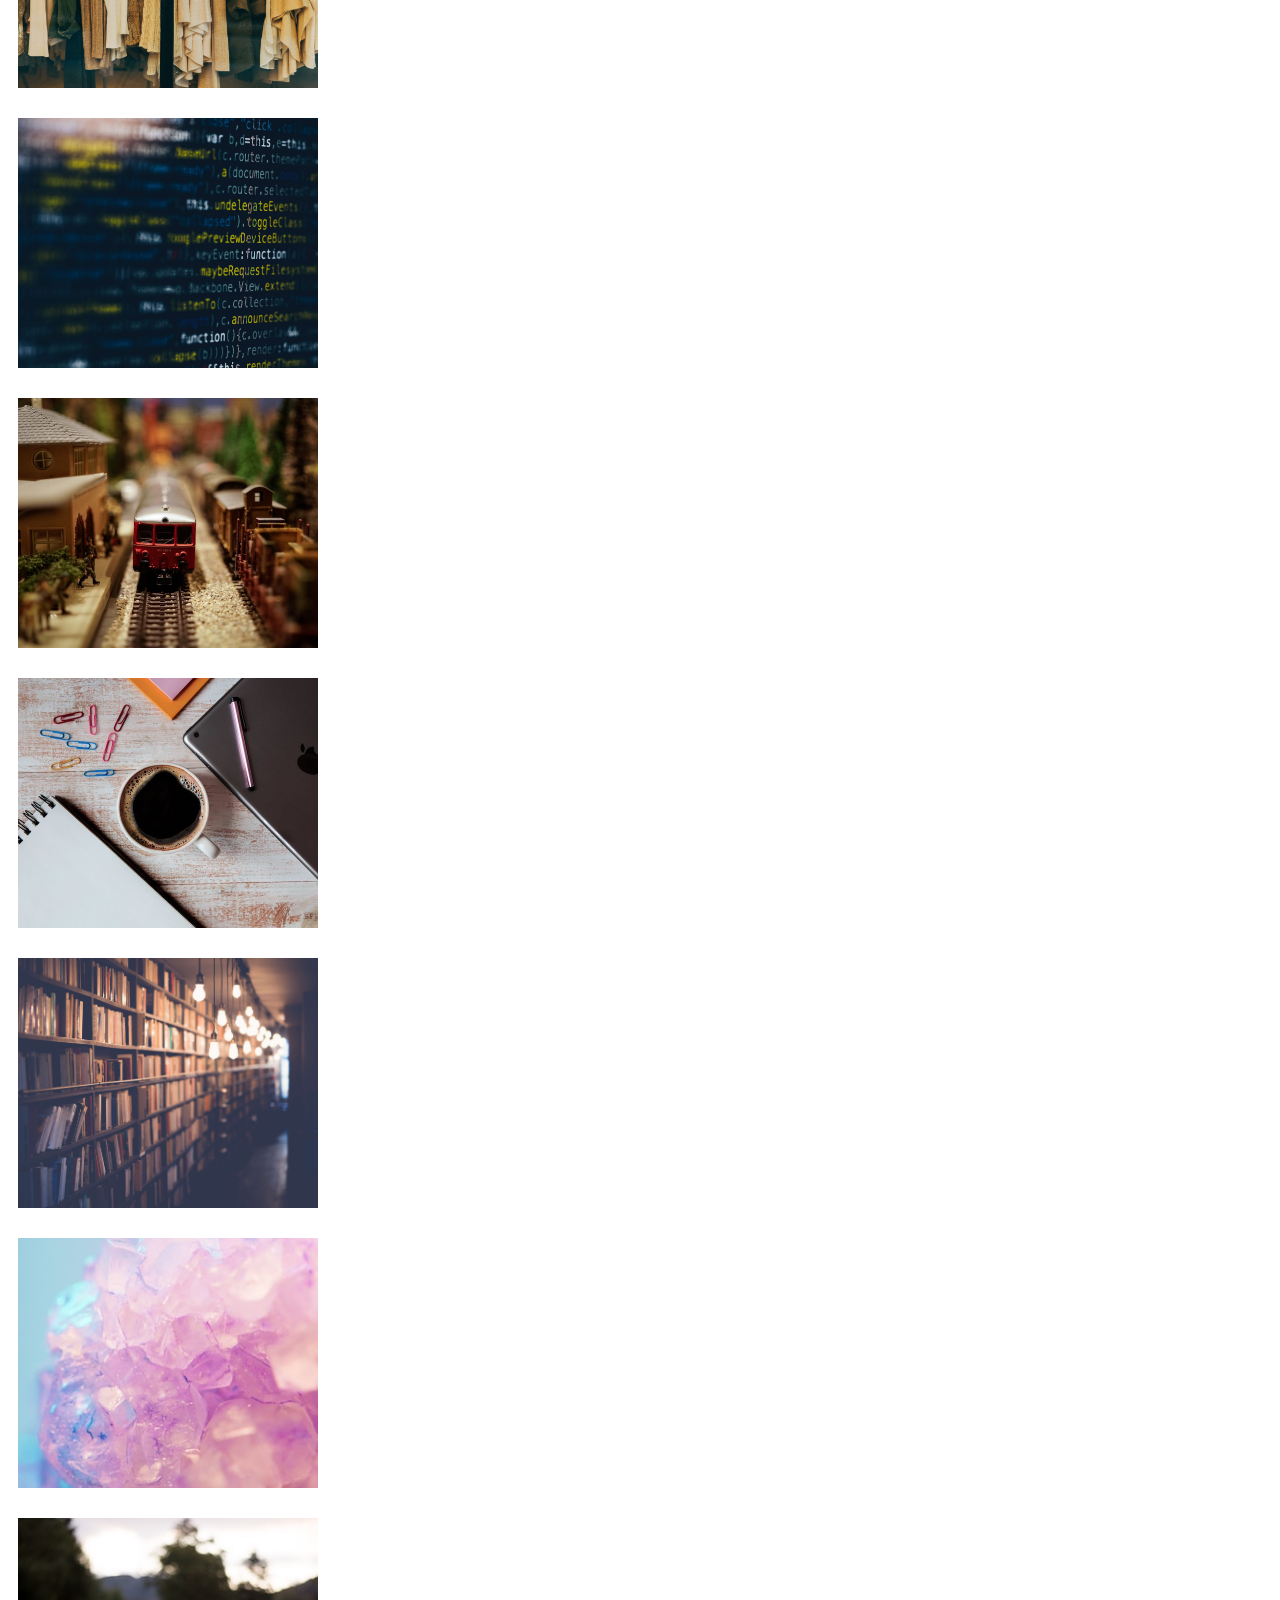
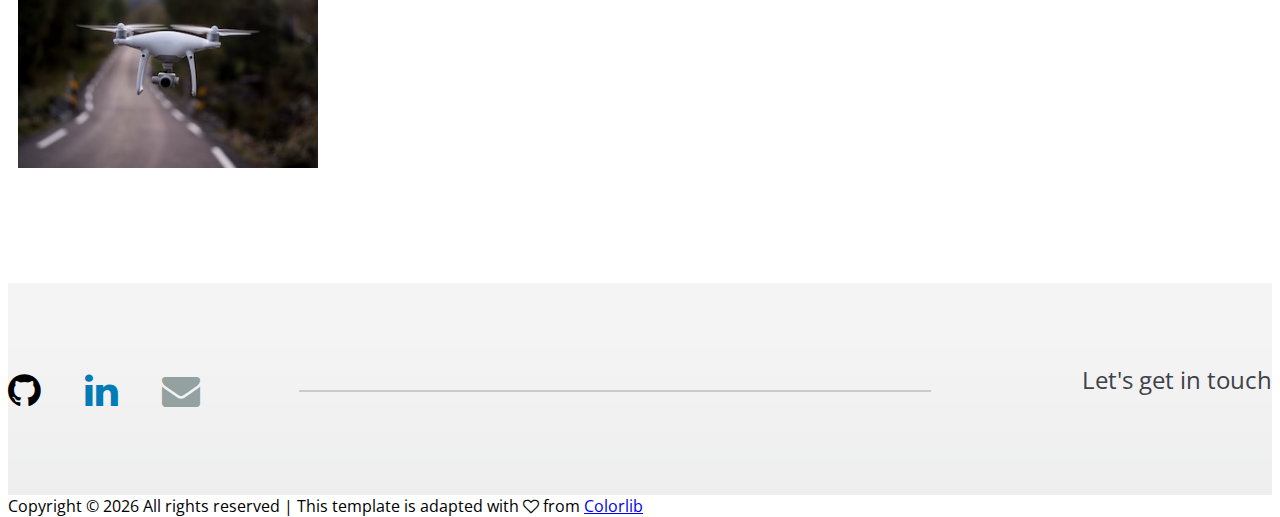
==== commit 8977bcd9: "update portfolio links" ====
--- a/portfolio.html
+++ b/portfolio.html
@@ -8,7 +8,7 @@
   <meta name="viewport" content="width=device-width, initial-scale=1.0">
   <title>Faustina Adeline</title>
   <!-- Favicon -->
-  <link href="assets/img/favicon.ico" rel="shortcut icon" />
+  <link href="assets/img/fa-logo.png" rel="shortcut icon" />
 
   <!-- Google Fonts -->
   <link href="https://fonts.googleapis.com/css?family=Lato|Open+Sans:400,400i,600,600i,700" rel="stylesheet">
@@ -85,6 +85,69 @@
 
       <!-- Portfolio content -->
       <div class="row">
+        <!-- Portfolio items -->
+
+        <div class="col-lg-4 col-sm-6">
+          <div class="port-item">
+            <!-- Photo by Paolo Nicolello on Unsplash -->
+            <img src="assets/img/portfolio/min/paolo-nicolello-622121-unsplash.jpg" class="port-pic">
+            <div class="img-info-container disp-flex">
+              <h4>Down The Rabbit Hole</h4>
+              <a href="https://downtherabbithole.herokuapp.com/" target="_blank"
+                class="site-btn img-info-btn">View Project</a>
+              <a href="https://github.com/Bgorson/Down-the-Rabbit-Hole" target="_blank"
+                class="site-btn img-info-btn">Source</a>
+            </div>
+          </div>
+        </div>
+        <div class="col-lg-4 col-sm-6">
+          <div class="port-item">
+            <!-- Photo by Erik Odiin on Unsplash -->
+            <img src="assets/img/portfolio/min/erik-odiin-787777-unsplash.jpg" class="port-pic">
+            <div class="img-info-container disp-flex">
+              <h4>Burger Eating Time</h4>
+              <a href="https://powerful-refuge-51690.herokuapp.com/" target="_blank"
+                class="site-btn img-info-btn">View Project</a>
+              <a href="https://github.com/fadln11/burger" target="_blank"
+                class="site-btn img-info-btn">Source</a>
+            </div>
+          </div>
+        </div>
+        <div class="col-lg-4 col-sm-6">
+          <div class="port-item">
+            <!-- Photo by Duy Pham on Unsplash -->
+            <img src="assets/img/portfolio/min/duy-pham-704498-unsplash.jpg" class="port-pic">
+            <div class="img-info-container disp-flex">
+              <h4>Friend Finder</h4>
+              <a href="https://vast-beyond-91609.herokuapp.com/" target="_blank"
+                class="site-btn img-info-btn">View Project</a>
+              <a href="https://github.com/fadln11/friendFinder" target="_blank"
+                class="site-btn img-info-btn">Source</a>
+            </div>
+          </div>
+        </div>
+        <div class="col-lg-4 col-sm-6">
+          <div class="port-item">
+            <!-- Photo by Hannah Morgan on Unsplash -->
+            <img src="assets/img/portfolio/min/hannah-morgan-39891-unsplash.jpg" class="port-pic">
+            <div class="img-info-container disp-flex">
+              <h4>Bamazon</h4>
+              <a href="https://github.com/fadln11/bmzn" target="_blank"
+                class="site-btn img-info-btn">Source</a>
+            </div>
+          </div>
+        </div>
+        <div class="col-lg-4 col-sm-6">
+          <div class="port-item">
+            <!-- Photo by Markus Spiske on Unsplash -->
+            <img src="assets/img/portfolio/min/markus-spiske-1171520-unsplash.jpg" class="port-pic">
+            <div class="img-info-container disp-flex">
+              <h4>Liri Node App</h4>
+              <a href="https://github.com/fadln11/liri-node-app" target="_blank"
+                class="site-btn img-info-btn">Source</a>
+            </div>
+          </div>
+        </div>
         <div class="col-lg-4 col-sm-6">
           <div class="port-item">
             <!-- Photo by Darren Bockman on Unsplash -->
@@ -113,7 +176,8 @@
         </div>
         <div class="col-lg-4 col-sm-6">
           <div class="port-item">
-            <img src="assets/img/portfolio/min/oldies.jpg" class="port-pic">
+            <!-- Photo by Janko Ferlič on Unsplash -->
+            <img src="assets/img/portfolio/min/janko-ferlic-174927-unsplash.jpg" class="port-pic">
             <div class="img-info-container disp-flex">
               <h4>Trivia Game</h4>
               <a href="https://faustina-adeline.com/TriviaGame/" target="_blank"
--- a/assets/css/style.css
+++ b/assets/css/style.css
@@ -1,1146 +1,940 @@
-/* =================================
-------------------------------------
-  Faustina Adeline - personal site
-  Version: 0.X
-	from Civic - CV Resume
- ------------------------------------
- ====================================*/
-
-/*----------------------------------------*/
-/* Template default CSS
-/*----------------------------------------*/
-html,
-body {
-	height: 100%;
-	font-family: 'Open Sans', sans-serif;
-	/* font-family: 'Lato', sans-serif; */
-}
-
-h1, h2, h3,
-h4, h5, h6 {
-	color: #40424a;
-	margin: 0;
-	font-weight: 600;
-	font-family: 'Open Sans', sans-serif;
-	/* font-family: 'Lato', sans-serif; */
-}
-
-h2 {
-	font-size: 24px;
-}
-
-h3 {
-	font-size: 20px;
-}
-
-p {
-	font-size: 14px;
-	color: #808181;
-	line-height: 1.8;
-}
-
-img {
-	max-width: 100%;
-}
-
-input:focus,
-select:focus,
-button:focus,
-textarea:focus {
-	outline: none;
-}
-
-a:hover,
-a:focus {
-	text-decoration: none;
-	outline: none;
-}
-
-ul,
-ol {
-	padding: 0;
-	margin: 0;
-}
-
-/*---------------------
-	Helper CSS
------------------------*/
-.spad {
-	/* padding-top: 125px;
-	padding-bottom: 110px; */
-	/* padding-top: 100px;
-	padding-bottom: 88px; */
-	padding-top: 96px;
-	padding-bottom: 85px;
-}
-
-.section-title h2 {
-	display: inline-block;
-	position: relative;
-	/* margin-bottom: 110px; */
-	margin-bottom: 50px;
-	padding-bottom: 2px;
-	line-height: normal;
-}
-
-.section-title h2:after {
-	position: absolute;
-	content: '';
-	width: 100%;
-	height: 2px;
-	left: 0;
-	bottom: 0;
-	background: #40424a;
-}
-
-.set-bg {
-	background-repeat: no-repeat;
-	background-size: cover;
-}
-
-.disp-flex {
-	display: flex;
-	flex-wrap: wrap;
-	align-items: center;
-	align-content: center;
-}
-
-/*------------------------
-  Common Elements
---------------------------*/
-
-/* Preloder */
-#preloder {
-	position: fixed;
-	width: 100%;
-	height: 100%;
-	top: 0;
-	left: 0;
-	z-index: 999999;
-	background: #fff;
-}
-
-.loader {
-	width: 30px;
-	height: 30px;
-	border: 3px solid #000;
-	position: absolute;
-	top: 50%;
-	left: 50%;
-	margin-top: -13px;
-	margin-left: -13px;
-	border-radius: 60px;
-	border-left-color: transparent;
-	animation: loader 0.8s linear infinite;
-	-webkit-animation: loader 0.8s linear infinite;
-}
-
-@keyframes loader {
-	0% {
-		-webkit-transform: rotate(0deg);
-		        transform: rotate(0deg);
-	}
-	50% {
-		-webkit-transform: rotate(180deg);
-		        transform: rotate(180deg);
-	}
-	100% {
-		-webkit-transform: rotate(360deg);
-		        transform: rotate(360deg);
-	}
-}
-
-@-webkit-keyframes loader {
-	0% {
-		-webkit-transform: rotate(0deg);
-	}
-	50% {
-		-webkit-transform: rotate(180deg);
-	}
-	100% {
-		-webkit-transform: rotate(360deg);
-	}
-}
-
-/* Navbar */
-nav.navbar {
-	/* background: rgb(83, 93, 112); */
-	visibility: hidden;
-}
-
-/* Site Buttons */
-.site-btn {
-	display: inline-block;
-	text-transform: uppercase;
-	/* font-variant: small-caps; */
-	font-size: 14px;
-	min-width: 180px;
-	min-height: 20px;
-	text-align: center;
-	padding: 20px 10px 15px;
-	position: relative;
-	margin: 0 10px;
-	border: 2px solid white;
-  background-color: rgba(40, 40, 40, 0.9);
-	opacity: 0.8;
-	color: white;
-	font-weight: 700;
-	border-radius: 10px;
-}
-
-.site-btn:hover {
-	border: 2px solid #40424a;
-	color: black;
-	background-color: white;
-}
-
-/* Back to top button */
-.back-to-top {
-	display: none;
-	position: fixed;
-  bottom: 20px;
-  right: 20px;
-  z-index: 99;
-	margin-right: 20px;
-  padding: 10px;
-	color: #484848;
-	font-size: 45px;
-}
-
-/* Back to home button */
-.back-to-home {
-	color: rgb(154, 159, 160);
-	font-size: 40px;
-	position: fixed;
-  top: 20px;
-  left: 20px;
-  z-index: 99;
-	margin-right: 20px;
-  padding: 10px;
-}
-
-.back-to-home:hover,
-.back-to-top:hover {
-	color: rgba(127, 128, 131, 0.8);
-}
-
-/* Progress Circle */
-.circle-progress {
-	text-align: center;
-	padding-top: 30px;
-	display: inline-block;
-}
-
-.circle-progress .prog-circle {
-	margin-bottom: -155px;
-}
-
-.circle-progress canvas {
-	-webkit-transform: rotate(90deg);
-	-ms-transform: rotate(90deg);
-	transform: rotate(90deg);
-}
-
-.circle-progress .progress-info {
-	background: #f2f7f8;
-	width: 127px;
-	height: 127px;
-	border-radius: 150px;
-	margin: 0 auto;
-	padding-top: 45px;
-}
-
-.circle-progress .progress-info h2 {
-	font-size: 36px;
-	color: #40424a !important;
-}
-
-.circle-progress .prog-title {
-	text-align: center;
-	margin-top: 55px;
-}
-
-.circle-progress .prog-title h3 {
-	font-size: 16px;
-	text-transform: uppercase;
-}
-
-.circle-progress .prog-title p {
-	font-size: 15px;
-	color: #808181 !important;
-}
-
-/* Image - PDF Popup */
-.pdf-popup .mfp-content,
-.pdf-popup.mfp-ready.mfp-removing .mfp-content,
-.img-popup-warp .mfp-content,
-.img-popup-warp.mfp-ready.mfp-removing .mfp-content {
-	opacity: 0;
-	-webkit-transform: scale(0.8);
-	-ms-transform: scale(0.8);
-	transform: scale(0.8);
-	-webkit-transition: all 0.4s;
-	-o-transition: all 0.4s;
-	transition: all 0.4s;
-}
-
-.pdf-popup.mfp-ready .mfp-content,
-.img-popup-warp.mfp-ready .mfp-content {
-	opacity: 1;
-	-webkit-transform: scale(1);
-	-ms-transform: scale(1);
-	transform: scale(1);
-}
-
-/* Fact box */
-.fact-box {
-	height: 375px;
-	display: table;
-	width: 100%;
-	background: #40424a;
-}
-
-.fact-box.trans {
-	background-color: transparent;
-}
-
-.fact-box .fact-content {
-	display: table-cell;
-	vertical-align: middle;
-	text-align: center;
-}
-
-.fact-box .fact-content img {
-	width: 60px;
-	margin-bottom: 30px;
-}
-
-.fact-box .fact-content h2 {
-	font-size: 36px;
-	color: #fff;
-}
-
-.fact-box .fact-content p {
-	color: #fff;
-	margin-bottom: 0;
-}
-
-/* Progess bar */
-.single-progress-item {
-	margin-bottom: 35px;
-	position: relative;
-}
-
-.single-progress-item p {
-	color: #40424a;
-	margin-bottom: 0;
-	font-weight: 600;
-}
-
-.progress-bar-style {
-	display: block;
-	height: 2px;
-	position: relative;
-	width: 100%;
-	margin-bottom: 10px;
-}
-
-.bar-inner {
-	position: absolute;
-	height: 100%;
-	left: 0;
-	top: 0;
-	background: #40424a;
-}
-
-.bar-inner span {
-	position: absolute;
-	right: 0;
-	bottom: -30px;
-	color: #40424a;
-	font-weight: 600;
-}
-
-/* Progress dots */
-.language-progress {
-	max-width: 280px;
-	list-style: none;
-}
-
-.language-progress li {
-	font-size: 24px;
-	position: relative;
-	padding-right: 150px;
-	margin-bottom: 30px;
-}
-
-.language-progress .lan-prog {
-	position: absolute;
-	right: 0;
-	top: 0;
-}
-
-.language-progress .lan-prog span {
-	width: 12px;
-	height: 12px;
-	display: inline-block;
-	margin-right: 18px;
-	border-radius: 12px;
-	background: #40424a;
-}
-
-.language-progress .lan-prog span.fade-ele {
-	background: #cacaca;
-}
-
-/* Icon Box */
-.icon-box {
-	text-align: center;
-	display: inline-block;
-	margin-right: 60px;
-}
-
-.icon-box:last-child {
-	margin-right: 0;
-}
-
-.icon-box i {
-	font-size: 60px;
-}
-
-.icon-box p {
-	color: #40424a;
-}
-
-.social-links a {
-	-webkit-transition: all 0.3s;
-	-o-transition: all 0.3s;
-	transition: all 0.3s;
-}
-
-/*---------------------
-	Hero section
------------------------*/
-.hero-section {
-	background-image: linear-gradient(rgba(0, 0, 0, 0.7),rgba(0, 0, 0, 0.6)),
-		url(../img/chicago/hero-chicago-7.jpg);
-  background-position: center;
-	background-repeat: no-repeat;
-	background-size: cover;
-	/* vertical center */
-	display: flex;
-  align-items: center;
-	background-attachment: fixed;
-}
-
-.hero-btn-container {
-	margin-bottom: 30px;
-}
-
-.hero-btn-container a {
-	margin-top: 15px;
-}
-
-.hero-text {
-	margin-bottom: 80px;
-}
-
-.hero-text h2 {
-	font-family: 'Lato', sans-serif;
-	font-size: 40px;
-	line-height: normal;
-	letter-spacing: 0.05rem;
-	margin-bottom: 20px;
-	color: white;
-	font-weight: 600;
-}
-
-.hero-text p {
-	font-size: 22px;
-	line-height: 1.3;
-	color: white;
-}
-
-.hero-text p.hero-p-small {
-	font-size: 16px;
-}
-
-
-/* Down button */
-.hero-btn-down {
-	margin-top: 100px;
-}
-
-.down-btn {
-  z-index: 99;
-	margin-top: 100px;
-	/* color: #484848; */
-	color: white;
-	font-size: 45px;
-}
-
-.down-btn:hover {
-	color: rgba(127, 128, 131, 0.8);
-}
-
-/*---------------------
-	Resume img section
-----------------------*/
-/* Resume with image */
-.resume-col-container {
-	display: flex;
-	justify-content: space-around;
-	align-items: center;
-	align-content: center;
-	list-style: none;
-}
-
-.resume-col-container img {
-	width: 120px;
-	margin-right: 50px;
-}
-
-.resume-col-container li {
-	margin-bottom: 50px;
-	position: relative;
-}
-
-.resume-col-container:last-child li {
-	margin-bottom: 0;
-}
-
-.resume-img-list h3,
-.resume-list h3 {
-	font-size: 20px;
-	line-height: 1.7;
-}
-
-.resume-img-list h4,
-.resume-list h4 {
-	font-size: 16px;
-	line-height: 1.8;
-	text-transform: uppercase;
-	color: #808181;
-	margin-top: 10px;
-	margin-bottom: 20px;
-}
-
-.resume-img-list p,
-.resume-list p {
-	margin-bottom: 0;
-	/* line-height: 1.8; */
-}
-
-/* .resume-col-container a { */
-.resume-img-list a {
-	color: #40424a;
-}
-
-/* .resume-col-container a:hover { */
-.resume-img-list a:hover {
-	/* color: rgb(113, 121, 131); */
-	color: #808181;
-}
-
-/* Resume no image */
-.resume-section.with-bg {
-	background-image: url(../img/alternate-bg.jpg);
-	background-repeat: no-repeat;
-	background-size: cover;
-}
-
-.resume-list {
-	list-style: none;
-	margin-left: 60px;
-	padding-left: 110px;
-	border-left: 2px solid #40424a;
-}
-
-.resume-list li {
-	margin-bottom: 50px;
-	position: relative;
-}
-
-.resume-list li:last-child {
-	margin-bottom: 0;
-}
-
-.resume-list li:after {
-	position: absolute;
-	content: '';
-	width: 15px;
-	height: 15px;
-	border: 2px solid #40424a;
-	border-radius: 50px;
-	background: #cacaca;
-	top: 30px;
-	left: -118px;
-}
-
-/*---------------------
-	Portfolio flex section
-----------------------*/
-.portfolio-flex {
-	justify-content: space-around;
-}
-
-.port-item h2 {
-	font-size: 24px;
-	margin-bottom: 5px;
-}
-
-.port-item h4 {
-	font-size: 16px;
-	margin-bottom: 0;
-}
-
-.port-item {
-	margin: 0 10px 30px 10px;
-	/* margin-bottom: 30px; */
-	height: 250px;
-	width: 300px;
-	background: #333;
-	background-position: center center;
-	background-size: cover;
-	overflow: hidden;
-	position: relative;
-}
-
-.port-item img.port-pic {
-	width: 100%;
-	height: 100%;
-	object-fit: cover;
-}
-
-.port-item .img-info-container{
-	position: absolute;
-	top: 0;
-  left: 0;
-	width: 100%;
-	height: 100%;
-	flex-direction: column;
-	justify-content: center;
-  text-align: center;
-  background: rgba(51, 51, 51, 0.5);
-  visibility: hidden;
-  opacity: 0;
-	-webkit-transition: all 0.4s;
-	-o-transition: all 0.4s;
-	transition: all 0.4s;
-}
-
-.img-info-btn {
-  padding: 12px 18px;
-	font-size: 12px;
-  border: solid 2px white;
-	border-radius: 6px;
-  z-index: 1;
-  opacity: 0;
-	visibility: hidden;
-	-webkit-transition: all 0.4s;
-	-o-transition: all 0.4s;
-	transition: all 0.4s;
-}
-
-.img-info-container h4,
-.img-info-btn {
-	margin-bottom: 10px;
-  text-align: center;
-	color: #fff;
-}
-
-.img-info-container h4 {
-	margin-bottom: 20px;
-}
-
-.port-item:hover .img-info-container{
-	visibility: visible;
-	opacity: 1;
-}
-
-.port-item:hover .img-info-btn {
-	visibility: visible;
-	opacity: 1;
-}
-
-.port-btn:hover {
-	border: 2px solid #40424a;
-	opacity: 0.8;
-	color: black;
-	background-color: white;
-}
-
-.img-info-btn:hover {
-	border: 2px solid #40424a;
-	color: black;
-	background-color: white;
-}
-
-/*---------------------
-	Project section
-----------------------*/
-.project-section.with-bg {
-	background-image: url(../img/alternate-bg.jpg);
-	background-repeat: no-repeat;
-	background-size: cover;
-}
-
-.review-slider {
-	padding-left: 150px;
-}
-
-.review-slider .owl-dots {
-	position: absolute;
-	left: 50px;
-	top: 70px;
-}
-
-.review-slider .owl-dots .owl-dot {
-	width: 14px;
-	height: 14px;
-	border: 2px solid #40424a;
-	border-radius: 50px;
-	background: #cacaca;
-	margin-bottom: 18px;
-}
-
-.review-slider .owl-dots .owl-dot.active {
-	background: #40424a;
-}
-
-.single-review .qut {
-	font-size: 120px;
-	line-height: 0;
-	color: #505259;
-	margin-top: 60px;
-}
-
-.single-review h3 {
-	font-size: 20px;
-	margin-bottom: 10px;
-}
-
-.single-review h4 {
-	font-size: 16px;
-}
-
-.single-review p {
-	margin-bottom: 40px;
-}
-
-/*---------------------
-	Musing section
-----------------------*/
-.musing-section.with-bg {
-	background-image: url(../img/alternate-bg.jpg);
-	background-repeat: no-repeat;
-	background-size: cover;
-}
-
-.musing-flex {
-	justify-content: center;
-}
-
-.musing-item,
-.musing-item .musing-pic {
-	height: 200px;
-	width: 200px;
-	background-image: url("../img/alternate-bg-8.jpg");
-	background-position: center center;
-	background-size: cover;
-	overflow: hidden;
-	position: relative;
-}
-
-.musing-item .musing-pic {
-	display: block;
-}
-
-.musing-item a.musing-pic {
-	width: 100%;
-	height: 100%;
-	object-fit: cover;
-}
-
-.musing-item p.m-text {
-	text-align: center;
-	position: relative;
-	top: 50%;
-	transform: translateY(-50%);
-	color: white;
-}
-
-.musing-item p.m-text-author {
-	font-size: 10px;
-	color: white;
-}
-
-.musing-item .musing-pic:hover {
-	opacity: 0.6;
-	-webkit-transition: all 0.4s;
-	-o-transition: all 0.4s;
-	transition: all 0.4s;
-}
-
-/*---------------------
-	Social section
------------------------*/
-.social-section.with-bg {
-	background-image: url(../img/alternate-bg.jpg);
-	background-repeat: no-repeat;
-	background-size: cover;
-	padding: 80px 0;
-}
-
-.social-section .social-links {
-	display: inline-block;
-	position: relative;
-	z-index: 5;
-}
-
-.social-section .social-links a {
-	color: #484848;
-	font-size: 38px;
-	margin-right: 40px;
-}
-
-.social-section .social-links a:hover {
-	color: rgba(127, 128, 131, 0.8);
-}
-
-.social-section .social-link-warp {
-	position: relative;
-}
-
-.social-section .social-link-warp h4 {
-	font-size: 24px;
-}
-
-.social-section .social-link-warp h4 {
-	display: inline-block;
-	float: right;
-	font-weight: 400;
-	padding-left: 30px;
-	/* background: #f9f9f9; */
-	position: relative;
-	z-index: 5;
-}
-
-.social-section .social-link-warp:after {
-	position: absolute;
-	content: '';
-	width: 50%;
-	height: 2px;
-	left: 23%;
-	top: 50%;
-	margin-top: 1px;
-	background: #cbcbcb;
-}
-
-/*---------------------
-	Footer section
------------------------*/
-.footer-section {
-	background: #40424a;
-	padding: 10px;
-}
-
-.copyright {
-	padding-top: 5px;
-	font-size: 12px;
-	color: #838488;
-	line-height: normal;
-}
-
-
-/*---------------------
-	Portfolio Style
------------------------*/
-.port-hero {
-	background-image: linear-gradient(rgba(0, 0, 0, 0.7),rgba(0, 0, 0, 0.6)),
-		url(../img/chicago/hero-chicago-7.jpg);
-  background-position: center;
-	background-repeat: no-repeat;
-	/* background-size: cover; */
-	/* vertical center */
-	display: flex;
-  align-items: center;
-	background-attachment: fixed;
-}
-
-
-/* ===========================
-  Responsive
-==============================*/
-/* hero-section min-height */
-@media only screen and (min-height: 600px) {
-	.hero-section {
-		height: 100vh;
-	}
-}
-
-@media only screen and (max-width: 1730px) {
-	.home-two-style .social-section .social-link-warp:after {
-		display: none;
-	}
-}
-
-@media only screen and (max-width: 1600px) {
-	.hero-text h2 {
-		font-size: 40px;
-	}
-}
-
-@media only screen and (max-width: 1450px) {
-	.home-five-style .header-section {
-		position: relative;
-		background: #f2f7f8;
-	}
-	.home-six-style .header-section {
-		position: relative;
-		background: #009fff;
-	}
-}
-
-/* Bootstrap grid extra large >= 1200 px */
-/* Large screen : 1200 px */
-@media only screen and (max-width: 1366px) and (min-width: 1200px) {
-	.home-five-style .header-section {
-		position: relative;
-		background: #f2f7f8;
-	}
-	.container-warp {
-		min-width: 80%;
-		margin-left: 10%;
-	}
-	.hero-info ul li span {
-		min-width: 180px;
-	}
-	.portfolio-item .port-pic {
-		height: 310px;
-	}
-	.home-three-style .header-section {
-		padding: 50px 30px;
-	}
-	.home-three-style .main-left-area {
-		padding-right: 30px;
-		padding-left: 30px;
-	}
-	.home-three-style .main-right-area {
-		padding-left: 100px;
-	}
-}
-
-/* Bootstrap grid large >= 992 px */
-/* Medium screen : 992px. */
-@media only screen and (min-width: 992px) and (max-width: 1199px) {
-	.portfolio-warp {
-		padding: 0;
-	}
-	.home-three-style .header-section {
-		padding: 50px 15px;
-	}
-	.home-three-style .main-left-area {
-		padding-right: 15px;
-		padding-left: 15px;
-	}
-	.home-three-style .main-right-area {
-		padding-left: 50px;
-	}
-	.home-three-style .main-right-area {
-		padding-left: 100px;
-	}
-	.portfolio-item .port-pic {
-		height: 310px;
-	}
-	.portfolio-item {
-		margin-bottom: 30px;
-	}
-
-}
-
-/* Bootstrap grid medium >= 768 px */
-/* Tablet :768px. */
-@media only screen and (min-width: 768px) and (max-width: 991px) {
-	.container-fluid {
-		padding-left: 50px;
-	}
-	.hidden-md {
-		display: none !important;
-	}
-	.portfolio-warp {
-		padding: 0;
-	}
-	.icon-box {
-		margin-right: 30px;
-	}
-	.social-section .social-links {
-		display: block;
-		text-align: center;
-	}
-	.social-link-warp:after {
-		display: none;
-	}
-	.portfolio-item {
-		margin-bottom: 30px;
-	}
-
-	.home-three-style .header-section {
-		position: relative;
-		background: #f2f7f8;
-	}
-	.home-three-style .main-left-area {
-		padding-top: 0;
-	}
-	.home-three-style .main-left-area,
-	.home-three-style .header-section,
-	.home-three-style .main-right-area,
-	.home-four-style .main-left-area,
-	.home-four-style .header-section,
-	.home-four-style .main-right-area {
-		padding-right: 30px;
-		padding-left: 30px;
-	}
-	.home-five-style .header-section,
-	.home-six-style .header-section {
-		padding: 50px 0;
-	}
-	.info-section .hero-info ul li span {
-		color: #9c9b9b;
-	}
-	.hero-info ul li {
-		margin-bottom: 30px;
-	}
-	.hero-info ul li span {
-		display: block;
-	}
-}
-
-
-/* Bootstrap grid small >= 576 px */
-/* Large Mobile :480px. */
-@media only screen and (max-width: 767px) {
-	nav.navbar {
-		visibility: visible;
-	}
-	/* .navbar-nav {
-		background: rgb(83, 93, 112);
-	} */
-	.container-fluid {
-		padding-left: 20px;
-	}
-	.hidden-sm {
-		display: none !important;
-	}
-	.icon-box {
-		margin-right: 30px;
-		text-align: left;
-	}
-	.hero-text h2 {
-		font-size: 32px;
-	}
-	.portfolio-warp {
-		padding: 0;
-	}
-	.hidden-md {
-		display: none !important;
-	}
-	.resume-col-container img {
-		display: none;
-	}
-	.resume-list {
-		margin-left: 0;
-		padding-left: 0;
-		border-left: none;
-	}
-	.review-slider {
-		padding-left: 0;
-	}
-	.review-slider .owl-dots {
-		position: relative;
-		left: 0;
-		top: 70px;
-	}
-	.review-slider .owl-dots .owl-dot {
-		display: inline-block;
-		margin-right: 15px;
-	}
-	.portfolio-item {
-		margin-bottom: 30px;
-	}
-	.fact-box {
-		margin-bottom: 30px;
-	}
-	.header-section {
-		padding: 50px 0;
-	}
-	.social-section .social-links {
-		display: block;
-		text-align: center;
-	}
-	.home-three-style .header-section {
-		position: relative;
-		background: #f2f7f8;
-	}
-	.home-three-style .main-left-area {
-		padding-top: 0;
-	}
-	.home-three-style .main-left-area,
-	.home-three-style .header-section,
-	.home-three-style .main-right-area,
-	.home-four-style .main-left-area,
-	.home-four-style .header-section,
-	.home-four-style .main-right-area {
-		padding-right: 30px;
-		padding-left: 30px;
-	}
-	.home-five-style .header-section,
-	.home-six-style .header-section {
-		padding: 50px 0;
-	}
-	.info-section .hero-info ul li span {
-		color: #9c9b9b;
-	}
-}
-
-/* Bootstrap grid extra small < 576 px */
-/* Small Mobile :320px. */
-@media only screen and (max-width: 479px) {
-	.hero-text h2 {
-		font-size: 24px;
-	}
-	.hero-text p {
-		font-size: 18px;
-	}
-	.hero-info ul li {
-		font-size: 18px;
-	}
-	.hero-info ul li span {
-		display: block;
-	}
-	.social-section .social-links a {
-		margin-right: 30px;
-	}
-	.resume-list h2 {
-		font-size: 20px;
-	}
-	.portfolio-item {
-		margin-bottom: 30px;
-	}
-	.musing-item {
-		height: 187.5px;
-		width: 187.5px;
-	}
-	.home-three-style .main-left-area,
-	.home-three-style .header-section,
-	.home-three-style .main-right-area,
-	.home-four-style .main-left-area,
-	.home-four-style .header-section,
-	.home-four-style .main-right-area {
-		padding-right: 15px;
-		padding-left: 15px;
-	}
-	.home-four-style .main-left-area {
-		padding-top: 250px;
-	}
-}+/* =================================
+------------------------------------
+  Faustina Adeline - personal site
+  Version: 0.X
+	from Civic - CV Resume
+ ------------------------------------
+ ====================================*/
+
+/*----------------------------------------*/
+/* Template default CSS
+/*----------------------------------------*/
+html,
+body {
+	height: 100%;
+	font-family: 'Open Sans', sans-serif;
+	/* font-family: 'Lato', sans-serif; */
+}
+
+h1, h2, h3,
+h4, h5, h6 {
+	color: #40424a;
+	margin: 0;
+	font-weight: 600;
+	font-family: 'Open Sans', sans-serif;
+	/* font-family: 'Lato', sans-serif; */
+}
+
+h2 {
+	font-size: 24px;
+}
+
+h3 {
+	font-size: 20px;
+}
+
+p {
+	font-size: 14px;
+	color: #808181;
+	line-height: 1.8;
+}
+
+img {
+	max-width: 100%;
+}
+
+input:focus,
+select:focus,
+button:focus,
+textarea:focus {
+	outline: none;
+}
+
+a:hover,
+a:focus {
+	text-decoration: none;
+	outline: none;
+}
+
+ul,
+ol {
+	padding: 0;
+	margin: 0;
+}
+
+/*---------------------
+	Helper CSS
+-----------------------*/
+.spad {
+	/* padding-top: 125px;
+	padding-bottom: 110px; */
+	/* padding-top: 100px;
+	padding-bottom: 88px; */
+	padding-top: 96px;
+	padding-bottom: 85px;
+}
+
+.section-title h2 {
+	display: inline-block;
+	position: relative;
+	/* margin-bottom: 110px; */
+	margin-bottom: 50px;
+	padding-bottom: 2px;
+	line-height: normal;
+}
+
+.section-title h2:after {
+	position: absolute;
+	content: '';
+	width: 100%;
+	height: 2px;
+	left: 0;
+	bottom: 0;
+	background: #40424a;
+}
+
+.set-bg {
+	background-repeat: no-repeat;
+	background-size: cover;
+}
+
+.disp-flex {
+	display: flex;
+	flex-wrap: wrap;
+	align-items: center;
+	align-content: center;
+}
+
+/*------------------------
+  Common Elements
+--------------------------*/
+
+/* Preloder */
+#preloder {
+	position: fixed;
+	width: 100%;
+	height: 100%;
+	top: 0;
+	left: 0;
+	z-index: 999999;
+	background: #fff;
+}
+
+.loader {
+	width: 30px;
+	height: 30px;
+	border: 3px solid #000;
+	position: absolute;
+	top: 50%;
+	left: 50%;
+	margin-top: -13px;
+	margin-left: -13px;
+	border-radius: 60px;
+	border-left-color: transparent;
+	animation: loader 0.8s linear infinite;
+	-webkit-animation: loader 0.8s linear infinite;
+}
+
+@keyframes loader {
+	0% {
+		-webkit-transform: rotate(0deg);
+		        transform: rotate(0deg);
+	}
+	50% {
+		-webkit-transform: rotate(180deg);
+		        transform: rotate(180deg);
+	}
+	100% {
+		-webkit-transform: rotate(360deg);
+		        transform: rotate(360deg);
+	}
+}
+
+@-webkit-keyframes loader {
+	0% {
+		-webkit-transform: rotate(0deg);
+	}
+	50% {
+		-webkit-transform: rotate(180deg);
+	}
+	100% {
+		-webkit-transform: rotate(360deg);
+	}
+}
+
+/* Navbar */
+nav.navbar {
+	/* background: rgb(83, 93, 112); */
+	visibility: hidden;
+}
+
+/* Site Buttons */
+.site-btn {
+	display: inline-block;
+	text-transform: uppercase;
+	/* font-variant: small-caps; */
+	font-size: 14px;
+	min-width: 180px;
+	min-height: 20px;
+	text-align: center;
+	padding: 20px 10px 15px;
+	position: relative;
+	margin: 0 10px;
+	border: 2px solid white;
+  background-color: rgba(40, 40, 40, 0.9);
+	opacity: 0.8;
+	color: white;
+	font-weight: 700;
+	border-radius: 10px;
+}
+
+.site-btn:hover {
+	border: 2px solid #40424a;
+	color: black;
+	background-color: white;
+}
+
+/* Back to top button */
+.back-to-top {
+	display: none;
+	position: fixed;
+  bottom: 20px;
+  right: 20px;
+  z-index: 99;
+	margin-right: 20px;
+  padding: 10px;
+	color: #484848;
+	font-size: 45px;
+}
+
+/* Back to home button */
+.back-to-home {
+	color: rgb(154, 159, 160);
+	font-size: 40px;
+	position: fixed;
+  top: 20px;
+  left: 20px;
+  z-index: 99;
+	margin-right: 20px;
+  padding: 10px;
+}
+
+.back-to-home:hover,
+.back-to-top:hover {
+	color: rgba(127, 128, 131, 0.8);
+}
+
+/* Progress Circle */
+.circle-progress {
+	text-align: center;
+	padding-top: 30px;
+	display: inline-block;
+}
+
+.circle-progress .prog-circle {
+	margin-bottom: -155px;
+}
+
+.circle-progress canvas {
+	-webkit-transform: rotate(90deg);
+	-ms-transform: rotate(90deg);
+	transform: rotate(90deg);
+}
+
+.circle-progress .progress-info {
+	background: #f2f7f8;
+	width: 127px;
+	height: 127px;
+	border-radius: 150px;
+	margin: 0 auto;
+	padding-top: 45px;
+}
+
+.circle-progress .progress-info h2 {
+	font-size: 36px;
+	color: #40424a !important;
+}
+
+.circle-progress .prog-title {
+	text-align: center;
+	margin-top: 55px;
+}
+
+.circle-progress .prog-title h3 {
+	font-size: 16px;
+	text-transform: uppercase;
+}
+
+.circle-progress .prog-title p {
+	font-size: 15px;
+	color: #808181 !important;
+}
+
+/* Image - PDF Popup */
+.pdf-popup .mfp-content,
+.pdf-popup.mfp-ready.mfp-removing .mfp-content,
+.img-popup-warp .mfp-content,
+.img-popup-warp.mfp-ready.mfp-removing .mfp-content {
+	opacity: 0;
+	-webkit-transform: scale(0.8);
+	-ms-transform: scale(0.8);
+	transform: scale(0.8);
+	-webkit-transition: all 0.4s;
+	-o-transition: all 0.4s;
+	transition: all 0.4s;
+}
+
+.pdf-popup.mfp-ready .mfp-content,
+.img-popup-warp.mfp-ready .mfp-content {
+	opacity: 1;
+	-webkit-transform: scale(1);
+	-ms-transform: scale(1);
+	transform: scale(1);
+}
+
+/* Fact box */
+.fact-box {
+	height: 375px;
+	display: table;
+	width: 100%;
+	background: #40424a;
+}
+
+.fact-box.trans {
+	background-color: transparent;
+}
+
+.fact-box .fact-content {
+	display: table-cell;
+	vertical-align: middle;
+	text-align: center;
+}
+
+.fact-box .fact-content img {
+	width: 60px;
+	margin-bottom: 30px;
+}
+
+.fact-box .fact-content h2 {
+	font-size: 36px;
+	color: #fff;
+}
+
+.fact-box .fact-content p {
+	color: #fff;
+	margin-bottom: 0;
+}
+
+/* Progess bar */
+.single-progress-item {
+	margin-bottom: 35px;
+	position: relative;
+}
+
+.single-progress-item p {
+	color: #40424a;
+	margin-bottom: 0;
+	font-weight: 600;
+}
+
+.progress-bar-style {
+	display: block;
+	height: 2px;
+	position: relative;
+	width: 100%;
+	margin-bottom: 10px;
+}
+
+.bar-inner {
+	position: absolute;
+	height: 100%;
+	left: 0;
+	top: 0;
+	background: #40424a;
+}
+
+.bar-inner span {
+	position: absolute;
+	right: 0;
+	bottom: -30px;
+	color: #40424a;
+	font-weight: 600;
+}
+
+/* Progress dots */
+.language-progress {
+	max-width: 280px;
+	list-style: none;
+}
+
+.language-progress li {
+	font-size: 24px;
+	position: relative;
+	padding-right: 150px;
+	margin-bottom: 30px;
+}
+
+.language-progress .lan-prog {
+	position: absolute;
+	right: 0;
+	top: 0;
+}
+
+.language-progress .lan-prog span {
+	width: 12px;
+	height: 12px;
+	display: inline-block;
+	margin-right: 18px;
+	border-radius: 12px;
+	background: #40424a;
+}
+
+.language-progress .lan-prog span.fade-ele {
+	background: #cacaca;
+}
+
+/* Icon Box */
+.icon-box {
+	text-align: center;
+	display: inline-block;
+	margin-right: 60px;
+}
+
+.icon-box:last-child {
+	margin-right: 0;
+}
+
+.icon-box i {
+	font-size: 60px;
+}
+
+.icon-box p {
+	color: #40424a;
+}
+
+.social-links a {
+	-webkit-transition: all 0.3s;
+	-o-transition: all 0.3s;
+	transition: all 0.3s;
+}
+
+/*---------------------
+	Hero section
+-----------------------*/
+.hero-section {
+	background-image: linear-gradient(rgba(0, 0, 0, 0.7),rgba(0, 0, 0, 0.6)),
+		url(../img/chicago/hero-chicago-7.jpg);
+  background-position: center;
+	background-repeat: no-repeat;
+	background-size: cover;
+	/* vertical center */
+	display: flex;
+  align-items: center;
+	background-attachment: fixed;
+}
+
+.hero-btn-container {
+	margin-bottom: 30px;
+}
+
+.hero-btn-container a {
+	margin-top: 15px;
+}
+
+.hero-text {
+	margin-bottom: 80px;
+}
+
+.hero-text h2 {
+	font-family: 'Lato', sans-serif;
+	font-size: 40px;
+	line-height: normal;
+	letter-spacing: 0.05rem;
+	margin-bottom: 20px;
+	color: white;
+	font-weight: 600;
+}
+
+.hero-text p {
+	font-size: 22px;
+	line-height: 1.3;
+	color: white;
+}
+
+.hero-text p.hero-p-small {
+	font-size: 16px;
+}
+
+
+/* Down button */
+.hero-btn-down {
+	margin-top: 100px;
+}
+
+.down-btn {
+  z-index: 99;
+	margin-top: 100px;
+	/* color: #484848; */
+	color: white;
+	font-size: 45px;
+}
+
+.down-btn:hover {
+	color: rgba(127, 128, 131, 0.8);
+}
+
+/*---------------------
+	Resume img section
+----------------------*/
+/* Resume with image */
+.resume-col-container {
+	display: flex;
+	justify-content: space-around;
+	align-items: center;
+	align-content: center;
+	list-style: none;
+}
+
+.resume-col-container img {
+	width: 120px;
+	margin-right: 50px;
+}
+
+.resume-col-container li {
+	margin-bottom: 50px;
+	position: relative;
+}
+
+.resume-col-container:last-child li {
+	margin-bottom: 0;
+}
+
+.resume-img-list h3,
+.resume-list h3 {
+	font-size: 20px;
+	line-height: 1.7;
+}
+
+.resume-img-list h4,
+.resume-list h4 {
+	font-size: 16px;
+	line-height: 1.8;
+	text-transform: uppercase;
+	color: #808181;
+	margin-top: 10px;
+	margin-bottom: 20px;
+}
+
+.resume-img-list p,
+.resume-list p {
+	margin-bottom: 0;
+	/* line-height: 1.8; */
+}
+
+/* .resume-img-list a {
+	color: #40424a;
+}
+
+.resume-img-list a:hover {
+	color: #808181;
+} */
+
+/* Resume no image */
+.resume-section.with-bg {
+	background-image: url(../img/alternate-bg.jpg);
+	background-repeat: no-repeat;
+	background-size: cover;
+}
+
+.resume-list {
+	list-style: none;
+	margin-left: 60px;
+	padding-left: 110px;
+	border-left: 2px solid #40424a;
+}
+
+.resume-list li {
+	margin-bottom: 50px;
+	position: relative;
+}
+
+.resume-list li:last-child {
+	margin-bottom: 0;
+}
+
+.resume-list li:after {
+	position: absolute;
+	content: '';
+	width: 15px;
+	height: 15px;
+	border: 2px solid #40424a;
+	border-radius: 50px;
+	background: #cacaca;
+	top: 30px;
+	left: -118px;
+}
+
+/*---------------------
+	Portfolio flex section
+----------------------*/
+.portfolio-flex {
+	justify-content: space-around;
+}
+
+.port-item h2 {
+	font-size: 24px;
+	margin-bottom: 5px;
+}
+
+.port-item h4 {
+	font-size: 16px;
+	margin-bottom: 0;
+}
+
+.port-item {
+	margin: 0 10px 30px 10px;
+	/* margin-bottom: 30px; */
+	height: 250px;
+	width: 300px;
+	background: #333;
+	background-position: center center;
+	background-size: cover;
+	overflow: hidden;
+	position: relative;
+}
+
+.port-item img.port-pic {
+	width: 100%;
+	height: 100%;
+	object-fit: cover;
+}
+
+.port-item .img-info-container{
+	position: absolute;
+	top: 0;
+  left: 0;
+	width: 100%;
+	height: 100%;
+	flex-direction: column;
+	justify-content: center;
+  text-align: center;
+  background: rgba(51, 51, 51, 0.5);
+  visibility: hidden;
+  opacity: 0;
+	-webkit-transition: all 0.4s;
+	-o-transition: all 0.4s;
+	transition: all 0.4s;
+}
+
+.img-info-btn {
+  padding: 12px 18px;
+	font-size: 12px;
+  border: solid 2px white;
+	border-radius: 6px;
+  z-index: 1;
+  opacity: 0;
+	visibility: hidden;
+	-webkit-transition: all 0.4s;
+	-o-transition: all 0.4s;
+	transition: all 0.4s;
+}
+
+.img-info-container h4,
+.img-info-btn {
+	margin-bottom: 10px;
+  text-align: center;
+	color: #fff;
+}
+
+.img-info-container h4 {
+	margin-bottom: 20px;
+}
+
+.port-item:hover .img-info-container{
+	visibility: visible;
+	opacity: 1;
+}
+
+.port-item:hover .img-info-btn {
+	visibility: visible;
+	opacity: 1;
+}
+
+.port-btn:hover {
+	border: 2px solid #40424a;
+	opacity: 0.8;
+	color: black;
+	background-color: white;
+}
+
+.img-info-btn:hover {
+	border: 2px solid #40424a;
+	color: black;
+	background-color: white;
+}
+
+/*---------------------
+	Social section
+-----------------------*/
+.social-section.with-bg {
+	background-image: url(../img/alternate-bg.jpg);
+	background-repeat: no-repeat;
+	background-size: cover;
+	padding: 80px 0;
+}
+
+.social-section .social-links {
+	display: inline-block;
+	position: relative;
+	z-index: 5;
+}
+
+.social-section .social-links a {
+	color: #484848;
+	font-size: 38px;
+	margin-right: 40px;
+}
+
+.social-section .social-links a:hover {
+	color: rgba(127, 128, 131, 0.8);
+}
+
+.social-section .social-link-warp {
+	position: relative;
+}
+
+.social-section .social-link-warp h4 {
+	font-size: 24px;
+}
+
+.social-section .social-link-warp h4 {
+	display: inline-block;
+	float: right;
+	font-weight: 400;
+	padding-left: 30px;
+	/* background: #f9f9f9; */
+	position: relative;
+	z-index: 5;
+}
+
+.social-section .social-link-warp:after {
+	position: absolute;
+	content: '';
+	width: 50%;
+	height: 2px;
+	left: 23%;
+	top: 50%;
+	margin-top: 1px;
+	background: #cbcbcb;
+}
+
+.fa-linkedin {
+	color: #007bb6;
+}
+
+.fa-github {
+	color: #000;
+}
+
+.fa-envelope {
+	color: #93a1a1;
+}
+
+
+/*---------------------
+	Portfolio Page Style
+-----------------------*/
+.port-hero {
+	background-image: linear-gradient(rgba(0, 0, 0, 0.7),rgba(0, 0, 0, 0.6)),
+		url(../img/chicago/hero-chicago-7.jpg);
+  background-position: center;
+	background-repeat: no-repeat;
+	/* background-size: cover; */
+	/* vertical center */
+	display: flex;
+  align-items: center;
+	background-attachment: fixed;
+}
+
+
+/* ===========================
+  Responsive
+==============================*/
+/* hero-section min-height */
+@media only screen and (min-height: 600px) {
+	.hero-section {
+		height: 100vh;
+	}
+}
+
+@media only screen and (max-width: 1600px) {
+	.hero-text h2 {
+		font-size: 40px;
+	}
+}
+
+/* Bootstrap grid extra large >= 1200 px */
+/* Large screen : 1200 px */
+@media only screen and (max-width: 1366px) and (min-width: 1200px) {
+	.container-warp {
+		min-width: 80%;
+		margin-left: 10%;
+	}
+	.hero-info ul li span {
+		min-width: 180px;
+	}
+	.portfolio-item .port-pic {
+		height: 310px;
+	}
+}
+
+/* Bootstrap grid large >= 992 px */
+/* Medium screen : 992px. */
+@media only screen and (min-width: 992px) and (max-width: 1199px) {
+	.portfolio-warp {
+		padding: 0;
+	}
+	.portfolio-item .port-pic {
+		height: 310px;
+	}
+	.portfolio-item {
+		margin-bottom: 30px;
+	}
+
+}
+
+/* Bootstrap grid medium >= 768 px */
+/* Tablet :768px. */
+@media only screen and (min-width: 768px) and (max-width: 991px) {
+	.container-fluid {
+		padding-left: 50px;
+	}
+	.hidden-md {
+		display: none !important;
+	}
+	.portfolio-warp {
+		padding: 0;
+	}
+	.icon-box {
+		margin-right: 30px;
+	}
+	.social-section .social-links {
+		display: block;
+		text-align: center;
+	}
+	.social-section .social-link-warp:after {
+		display: none;
+	}
+	.portfolio-item {
+		margin-bottom: 30px;
+	}
+	.info-section .hero-info ul li span {
+		color: #9c9b9b;
+	}
+	.hero-info ul li {
+		margin-bottom: 30px;
+	}
+	.hero-info ul li span {
+		display: block;
+	}
+}
+
+
+/* Bootstrap grid small >= 576 px */
+/* Large Mobile :480px. */
+@media only screen and (max-width: 767px) {
+	nav.navbar {
+		visibility: visible;
+	}
+	/* .navbar-nav {
+		background: rgb(83, 93, 112);
+	} */
+	.container-fluid {
+		padding-left: 20px;
+	}
+	.hidden-sm {
+		display: none !important;
+	}
+	.icon-box {
+		margin-right: 30px;
+		text-align: left;
+	}
+	.hero-text h2 {
+		font-size: 32px;
+	}
+	.portfolio-warp {
+		padding: 0;
+	}
+	.hidden-md {
+		display: none !important;
+	}
+	.resume-col-container img {
+		display: none;
+	}
+	.resume-list {
+		margin-left: 0;
+		padding-left: 0;
+		border-left: none;
+	}
+	.review-slider {
+		padding-left: 0;
+	}
+	.review-slider .owl-dots {
+		position: relative;
+		left: 0;
+		top: 70px;
+	}
+	.review-slider .owl-dots .owl-dot {
+		display: inline-block;
+		margin-right: 15px;
+	}
+	.portfolio-item {
+		margin-bottom: 30px;
+	}
+	.fact-box {
+		margin-bottom: 30px;
+	}
+	.header-section {
+		padding: 50px 0;
+	}
+	.social-section .social-links {
+		display: block;
+		text-align: center;
+	}
+	.social-section .social-link-warp:after {
+		display: none;
+	}
+	.info-section .hero-info ul li span {
+		color: #9c9b9b;
+	}
+}
+
+/* Bootstrap grid extra small < 576 px */
+/* Small Mobile :320px. */
+@media only screen and (max-width: 479px) {
+	.hero-text h2 {
+		font-size: 24px;
+	}
+	.hero-text p {
+		font-size: 18px;
+	}
+	.hero-info ul li {
+		font-size: 18px;
+	}
+	.hero-info ul li span {
+		display: block;
+	}
+	.social-section .social-links a {
+		margin-right: 30px;
+	}
+	.resume-list h2 {
+		font-size: 20px;
+	}
+	.portfolio-item {
+		margin-bottom: 30px;
+	}
+	.musing-item {
+		height: 175px;
+		width: 175px;
+	}
+}
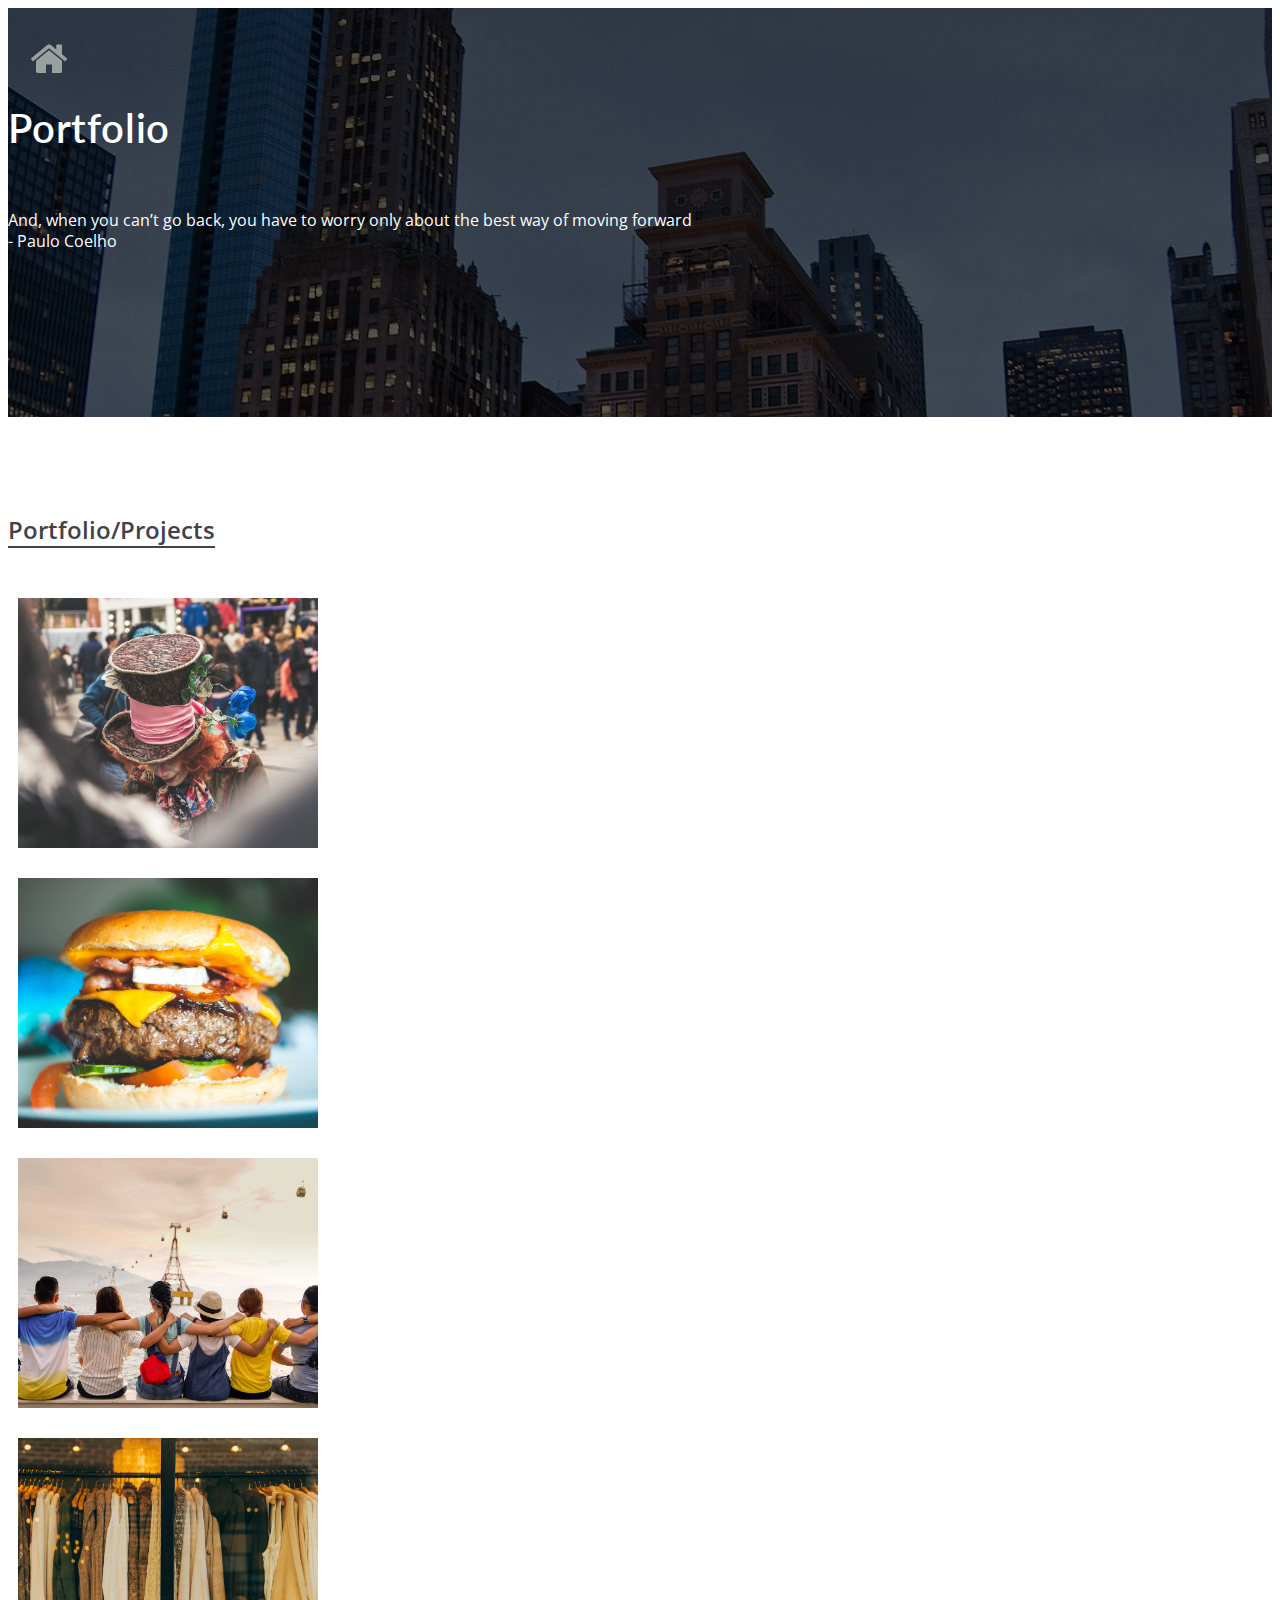
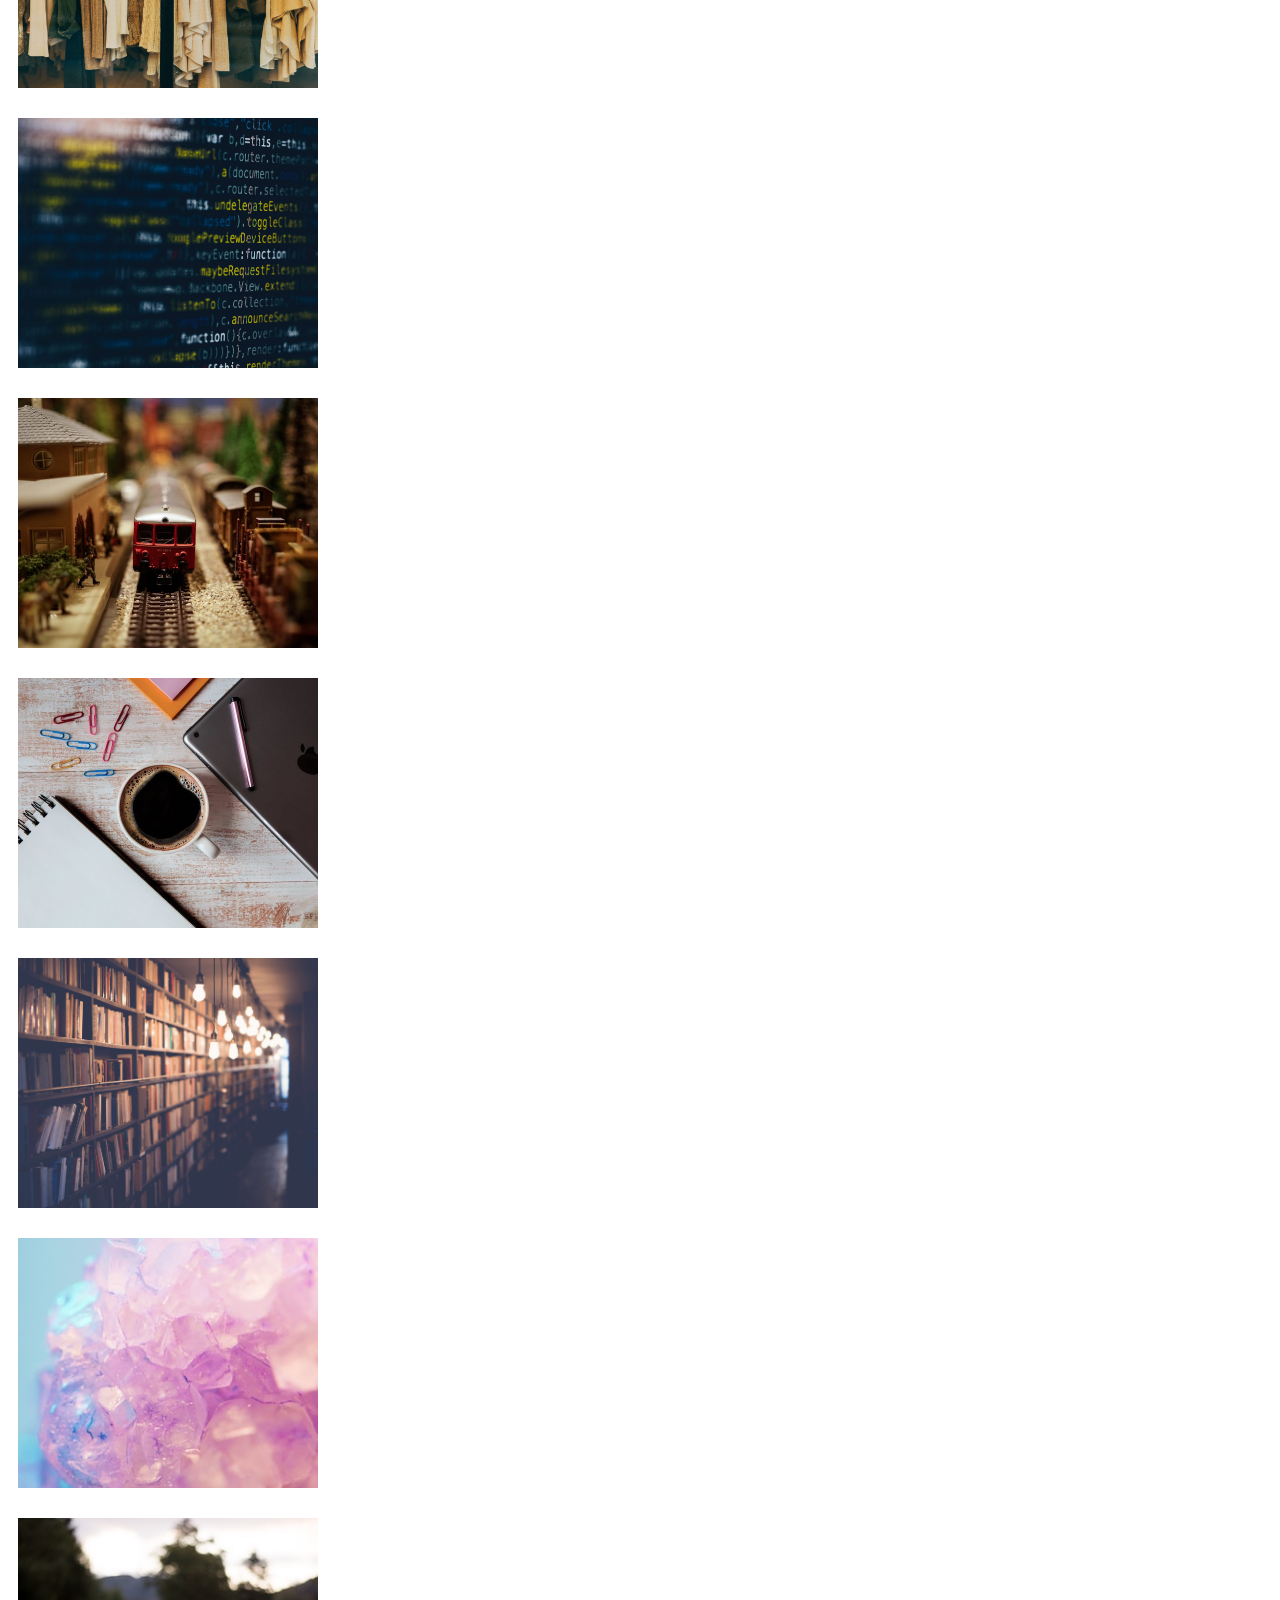
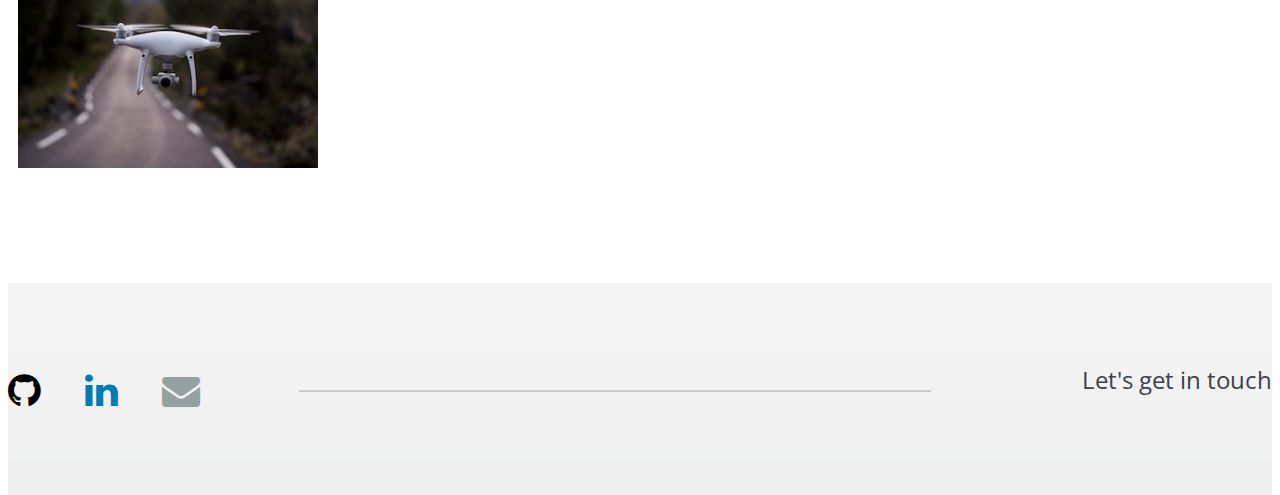
==== commit 6a1ece97: "remove footer" ====
--- a/portfolio.html
+++ b/portfolio.html
@@ -241,23 +241,6 @@
   </section>
   <!-- Social links section end -->
 
-  <!-- Footer section start -->
-  <footer class="footer-section">
-    <div class="container text-center">
-      <div class="copyright">
-        <!-- Link back to Colorlib can't be removed. Template is licensed under CC BY 3.0. -->
-        Copyright &copy;
-        <script>document.write(new Date().getFullYear());</script>
-        All rights reserved | This template is adapted with
-        <i class="fa fa-heart-o" aria-hidden="true"></i>
-        from <a href="https://colorlib.com" target="_blank">Colorlib</a>
-        <!-- Link back to Colorlib can't be removed. Template is licensed under CC BY 3.0. -->
-      </div>
-    </div>
-  </footer>
-  <!-- Footer section end -->
-
-
 
   <!--====== Javascripts & Jquery ======-->
 
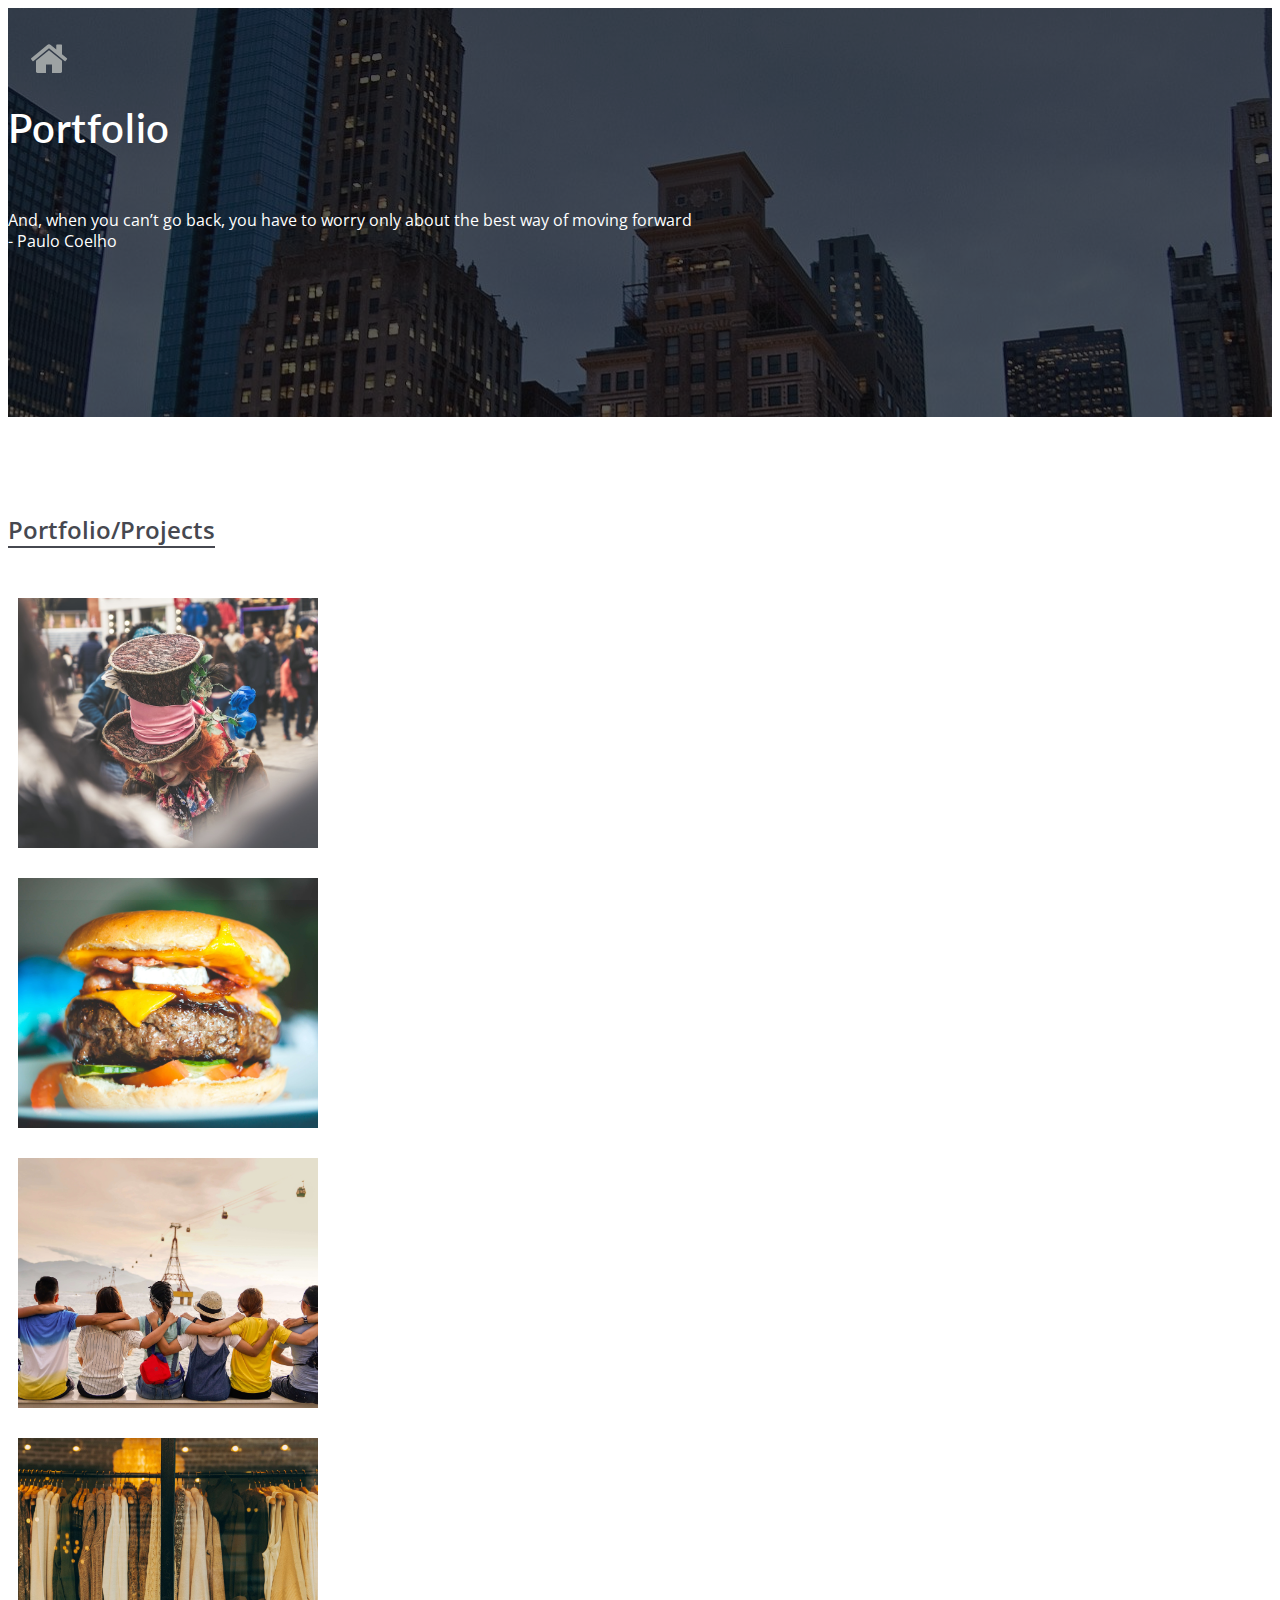
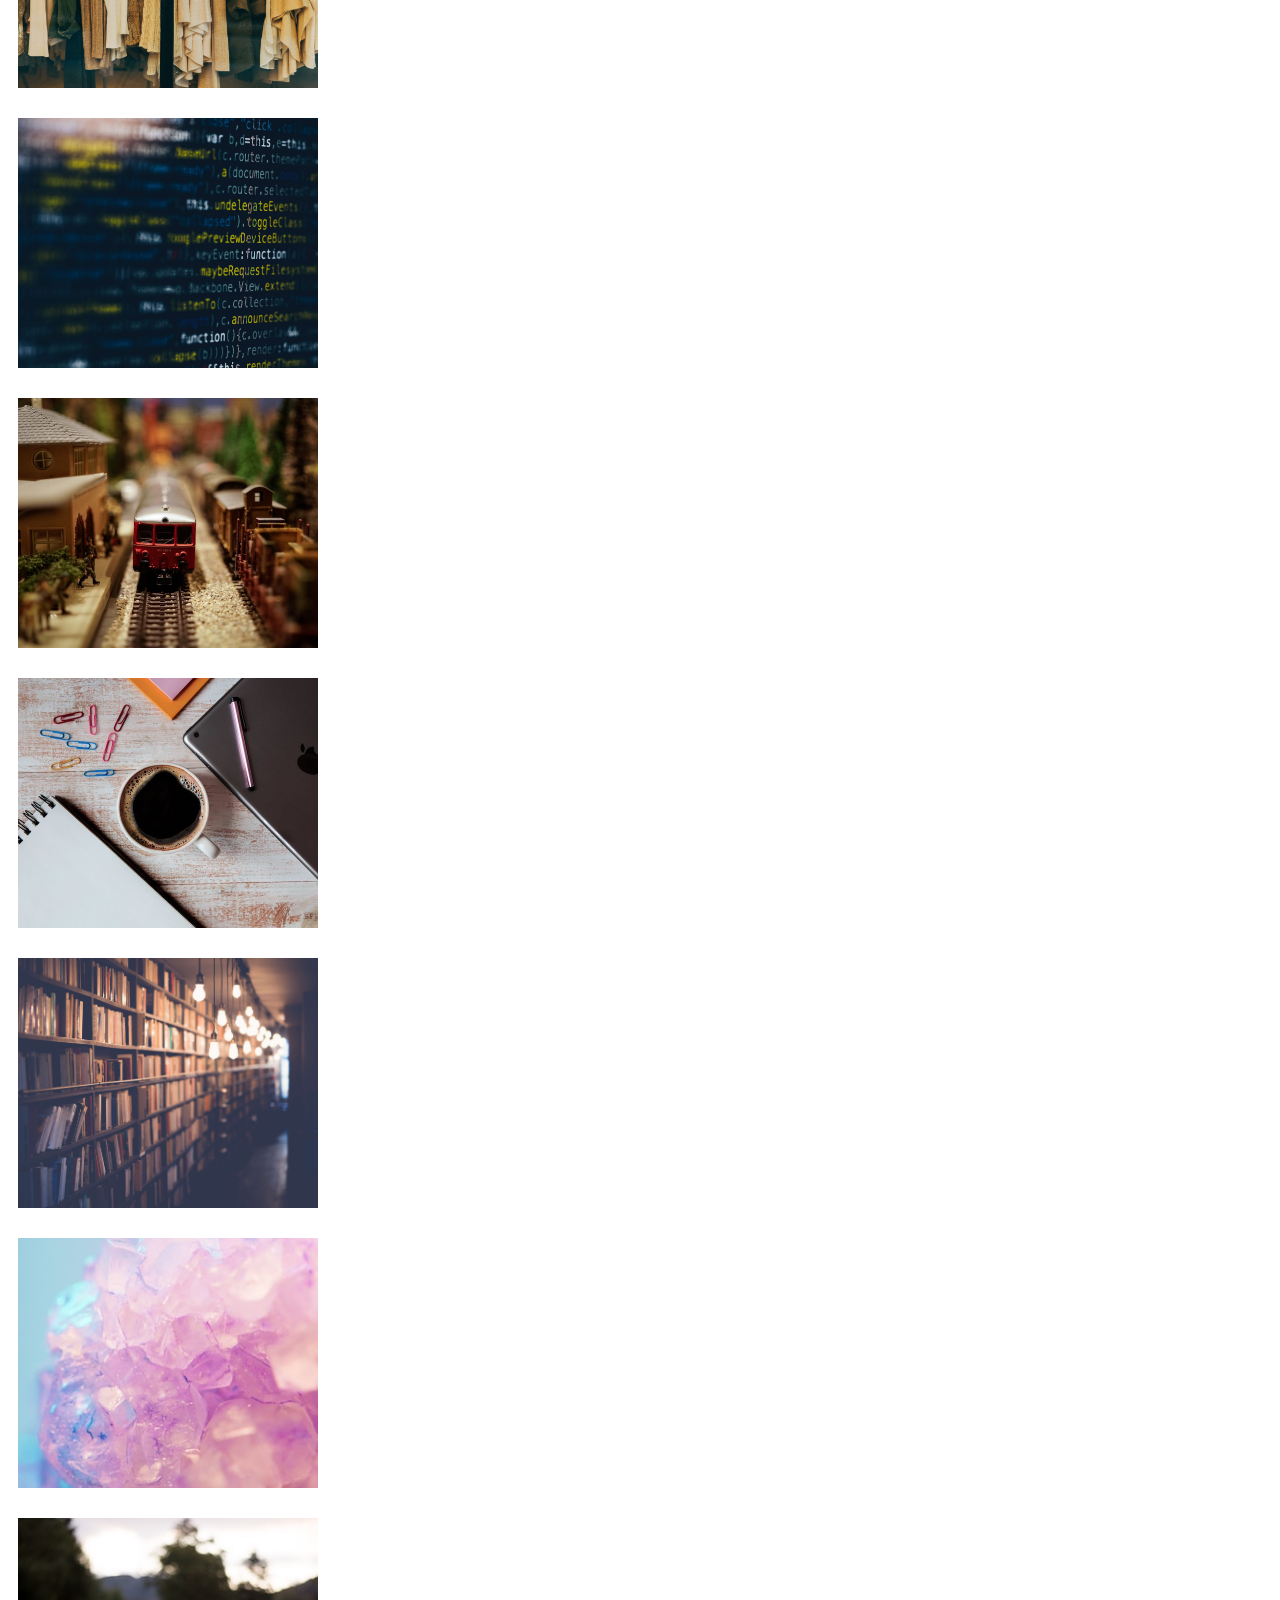
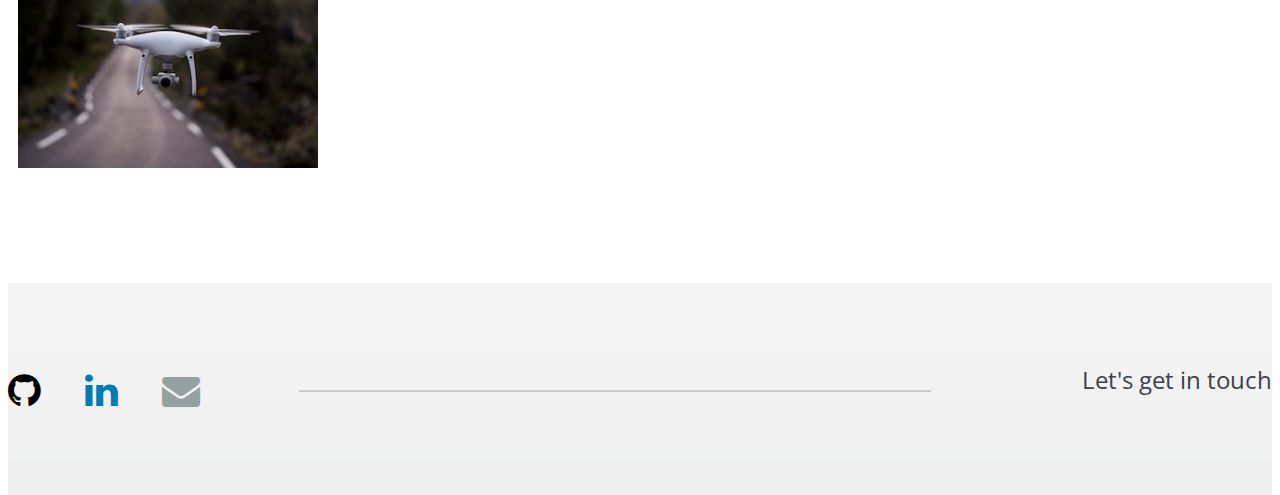
==== commit 14a83fac: "update resume, email link" ====
--- a/portfolio.html
+++ b/portfolio.html
@@ -231,7 +231,7 @@
                 <i class="fa fa-github"></i></a>
               <a href="https://www.linkedin.com/in/faustina-adeline/" target="_blank">
                 <i class="fa fa-linkedin"></i></a>
-              <a href="mailto:faustina.adeline@gmail.com"><i class="fa fa-envelope"></i></a>
+              <a href="mailto:test@email"><i class="fa fa-envelope"></i></a>
             </div>
             <h4 class="hidden-md hidden-sm">Let's get in touch</h4>
           </div>
